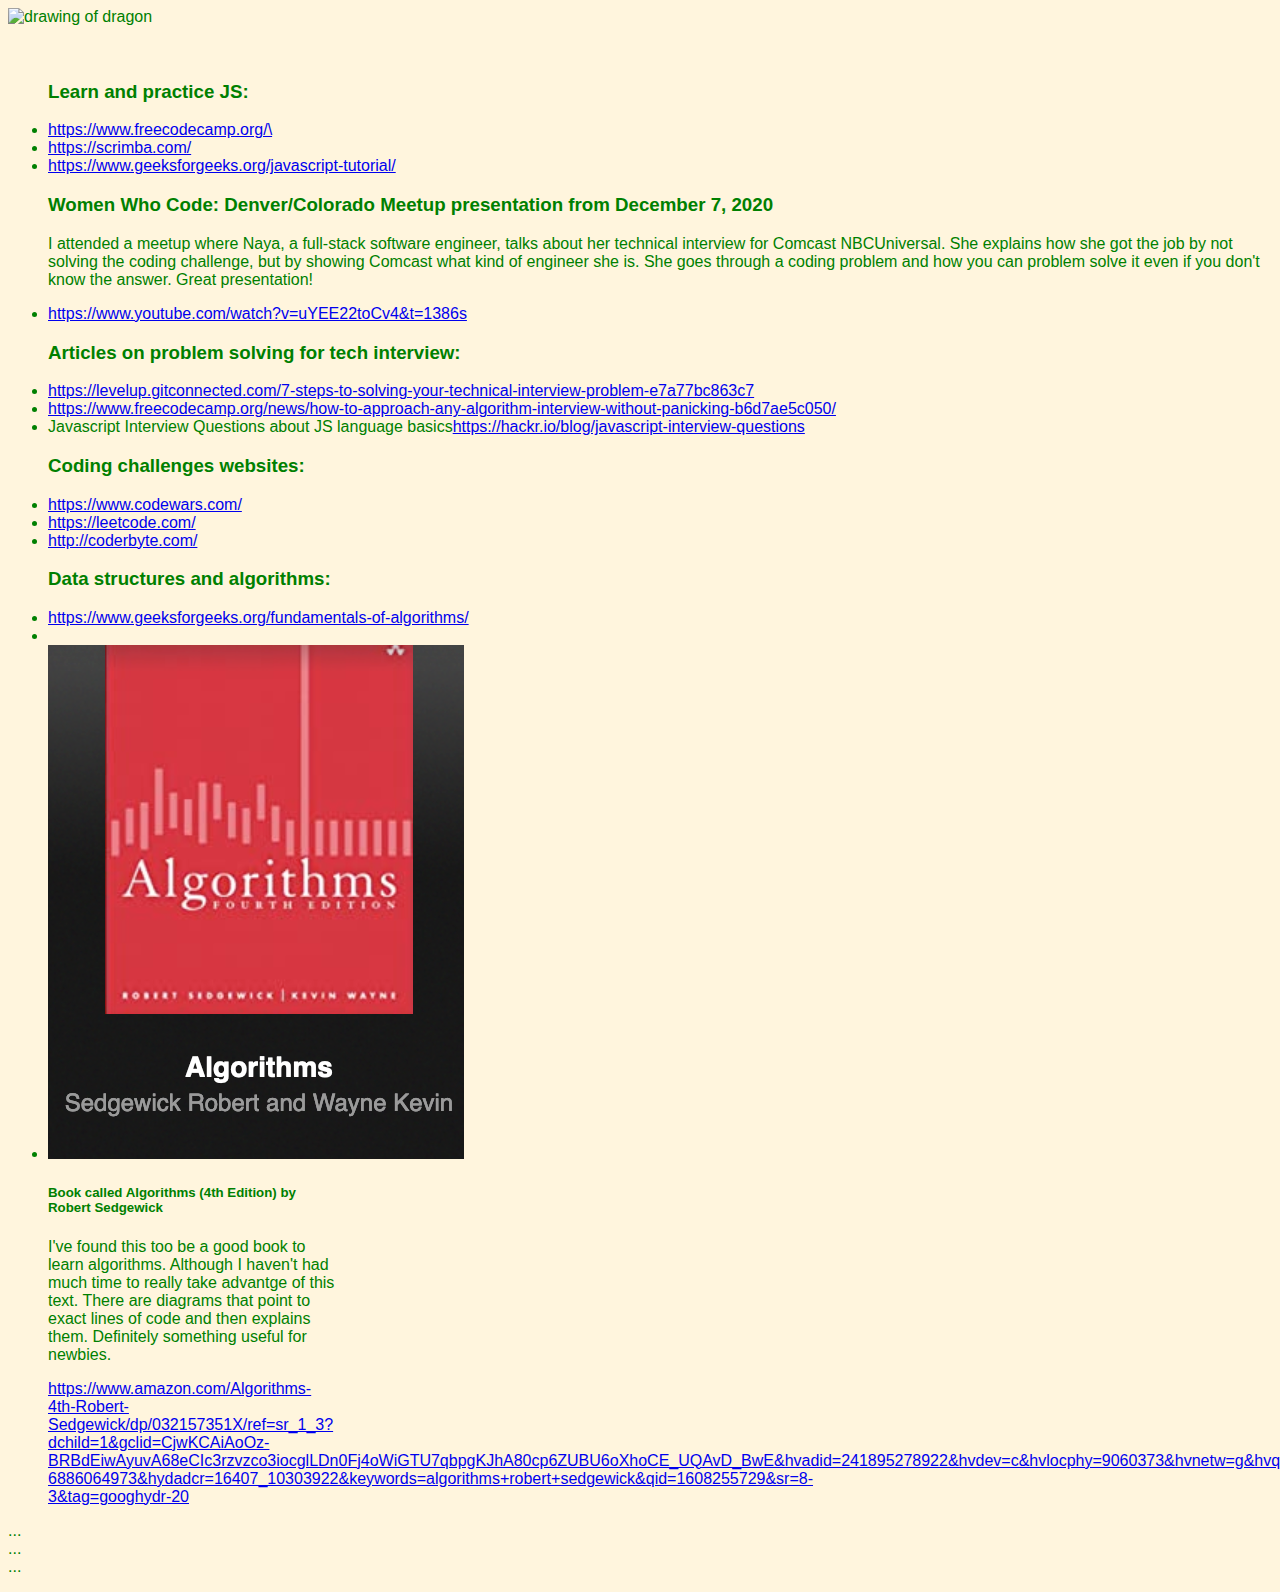
==== index.html @ c7095c9e "link text" ====
<!DOCTYPE html>

<html>

<head>
    <title>How to defeat a dragon - Links to Javascript resources for Technical Interviews</title>
    <meta charset="UTF-8">
    <meta name="description"
        content="Tackle the technical interview Meetup resource links to javascript sites and web development interview articles">
    <meta name="keywords" content="HTML, CSS, JavaScript, technical interview, interview, coding problems">
    <meta name="author" content="Kimi Rettig">
    <meta name="viewport" content="width=device-width, initial-scale=1.0">
    <link rel="stylesheet" href="https://tackle-the-teach-interview-meetup.github.io/js-practice-resources/styles.css">

    <link
        href="https://cdn.jsdelivr.net/npm/bootstrap@5.0.0-beta1/dist/css/bootstrap.min.css" rel="stylesheet"
        integrity="sha384-giJF6kkoqNQ00vy+HMDP7azOuL0xtbfIcaT9wjKHr8RbDVddVHyTfAAsrekwKmP1" crossorigin="anonymous">
</head>

<body style="background-color: rgb(255, 245, 221)">
  
    <div class="container">
        <img src-"dragon.png" alt="drawing of dragon"/>
            

                <div class="row">

                    <div class="col">
        
                    </div>
                    <div class="col-8 mt5">
                        <br></br><p></p>
                        <ul>
                            <h3>Learn and practice JS:</h3>
                            <li><a target="_blank" href="https://www.freecodecamp.org/">https://www.freecodecamp.org/\</a></li>
                            <li><a target="_blank" href="https://scrimba.com/">https://scrimba.com/</a> </li>
                            <li><a target="_blank" 
                                    href="https://www.geeksforgeeks.org/javascript-tutorial/">https://www.geeksforgeeks.org/javascript-tutorial/</a>
                            </li>
        
                        </ul>

                        <ul>
                            <h3>Women Who Code: Denver/Colorado Meetup presentation from December 7, 2020</h3>
                            <p>I attended a meetup where Naya, a full-stack software engineer, talks about her technical interview for Comcast NBCUniversal. She explains how she got the job by not solving the coding challenge, but by showing Comcast what kind of engineer she is. She goes through a coding problem and how you can problem solve it even if you don't know the answer. Great presentation! </p>
                            <li><a target="_blank" href="https://www.youtube.com/watch?v=uYEE22toCv4&t=1386s">https://www.youtube.com/watch?v=uYEE22toCv4&t=1386s</a></li>
                         
                        </ul>
        
                        <ul>
                            <h3>Articles on problem solving for tech interview:</h3>
                            <li><a target="_blank"  href="https://levelup.gitconnected.com/7-steps-to-solving-your-technical-interview-problem-e7a77bc863c7">https://levelup.gitconnected.com/7-steps-to-solving-your-technical-interview-problem-e7a77bc863c7 </a>
                            </li>
                            
                            <li><a target="_blank"  href="https://www.freecodecamp.org/news/how-to-approach-any-algorithm-interview-without-panicking-b6d7ae5c050/">https://www.freecodecamp.org/news/how-to-approach-any-algorithm-interview-without-panicking-b6d7ae5c050/</a></li>
                            <li>Javascript Interview Questions about JS language basics<a href="https://hackr.io/blog/javascript-interview-questions" target="_blank">https://hackr.io/blog/javascript-interview-questions</a></li>
                        </ul>
        
         
                        <ul>
                            <h3>Coding challenges websites:</h3>
                            <li><a target="_blank"  href="https://www.codewars.com/"> https://www.codewars.com/ </a></li>
                            <li><a target="_blank"  href="https://leetcode.com/">https://leetcode.com/ </a></li>
                            <li><a target="_blank"  href="http://coderbyte.com/">http://coderbyte.com/ </a></li>
                            
                        </ul>

                        <ul>
                            <h3>Data structures and algorithms:</h3>
                            <li><a target="_blank"  href="https://www.geeksforgeeks.org/fundamentals-of-algorithms/">https://www.geeksforgeeks.org/fundamentals-of-algorithms/  </a></li>
                            <li></li>
                            <li><div class="card" style="width: 18rem;">
                                <img class="card-img-top" src="book.png" alt="Card image cap">
                                <div class="card-body">
                                  <h5 class="card-title">Book called Algorithms (4th Edition) by Robert Sedgewick</h5>
                                  <p class="card-text">I've found this too be a good book to learn algorithms. Although I haven't had much time to really take advantge of this text. There are diagrams that point to exact lines of code and then explains them. Definitely something useful for newbies.</p>
                                  <a target="_blank" href="https://www.amazon.com/Algorithms-4th-Robert-Sedgewick/dp/032157351X/ref=sr_1_3?dchild=1&gclid=CjwKCAiAoOz-BRBdEiwAyuvA68eCIc3rzvzco3iocglLDn0Fj4oWiGTU7qbpgKJhA80cp6ZUBU6oXhoCE_UQAvD_BwE&hvadid=241895278922&hvdev=c&hvlocphy=9060373&hvnetw=g&hvqmt=e&hvrand=3375161175553410110&hvtargid=kwd-6886064973&hydadcr=16407_10303922&keywords=algorithms+robert+sedgewick&qid=1608255729&sr=8-3&tag=googhydr-20">https://www.amazon.com/Algorithms-4th-Robert-Sedgewick/dp/032157351X/ref=sr_1_3?dchild=1&gclid=CjwKCAiAoOz-BRBdEiwAyuvA68eCIc3rzvzco3iocglLDn0Fj4oWiGTU7qbpgKJhA80cp6ZUBU6oXhoCE_UQAvD_BwE&hvadid=241895278922&hvdev=c&hvlocphy=9060373&hvnetw=g&hvqmt=e&hvrand=3375161175553410110&hvtargid=kwd-6886064973&hydadcr=16407_10303922&keywords=algorithms+robert+sedgewick&qid=1608255729&sr=8-3&tag=googhydr-20</a>
                                </div>
                              </div></li>

                        </ul>
                    </div>
                    <div class="col">
        
                    </div>
                </div>



            </div>
            <div class="tab-pane fade" id="v-pills-profile" role="tabpanel" aria-labelledby="v-pills-profile-tab">...</div>
            <div class="tab-pane fade" id="v-pills-messages" role="tabpanel" aria-labelledby="v-pills-messages-tab">...</div>
            <div class="tab-pane fade" id="v-pills-settings" role="tabpanel" aria-labelledby="v-pills-settings-tab">...</div>
          </div>

      
    </div>


    <script src="https://cdn.jsdelivr.net/npm/bootstrap@5.0.0-beta1/dist/js/bootstrap.bundle.min.js"
        integrity="sha384-ygbV9kiqUc6oa4msXn9868pTtWMgiQaeYH7/t7LECLbyPA2x65Kgf80OJFdroafW"
        crossorigin="anonymous"></script>
</body>

</html>
<ul>
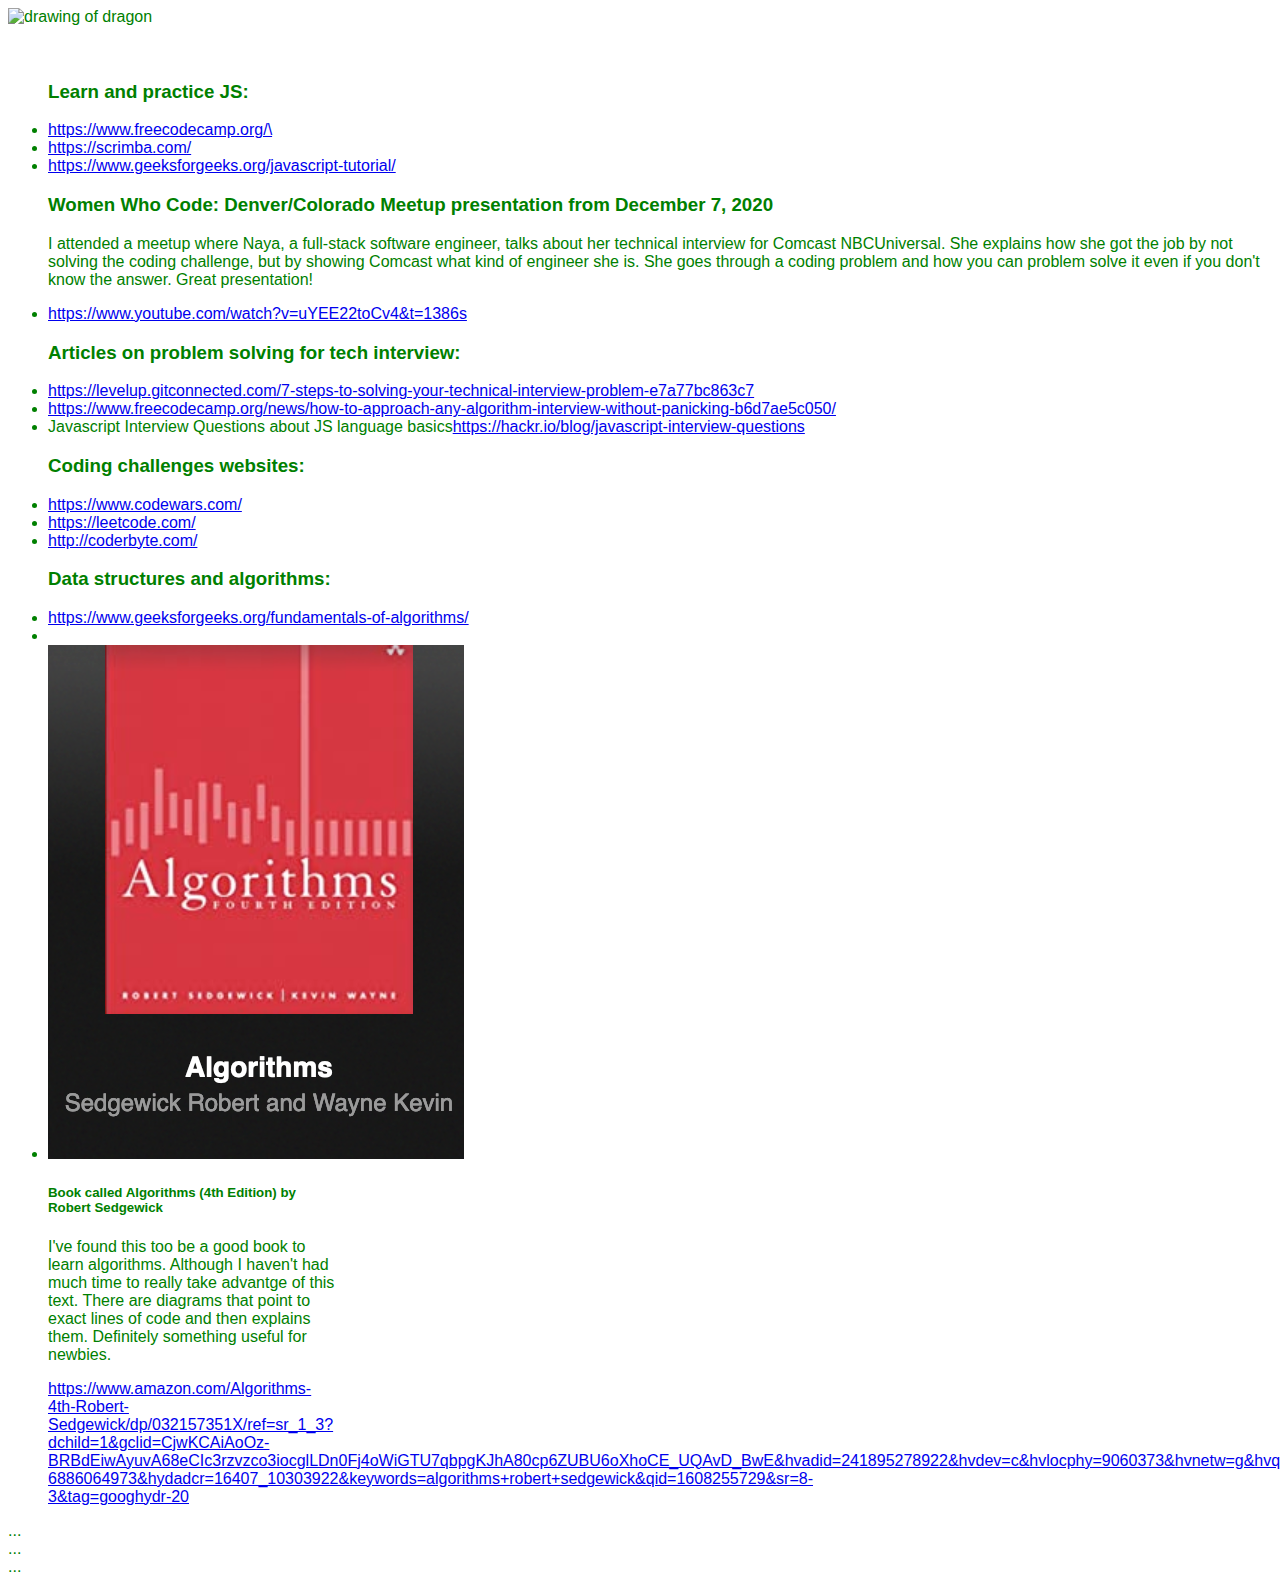
==== commit 86b5e16b: "style remove bg body" ====
--- a/index.html
+++ b/index.html
@@ -17,10 +17,10 @@
         integrity="sha384-giJF6kkoqNQ00vy+HMDP7azOuL0xtbfIcaT9wjKHr8RbDVddVHyTfAAsrekwKmP1" crossorigin="anonymous">
 </head>
 
-<body style="background-color: rgb(255, 245, 221)">
+<body>
   
     <div class="container">
-        <img src-"dragon.png" alt="drawing of dragon"/>
+        <img src-"/dragon.png" alt="drawing of dragon"/>
             
 
                 <div class="row">
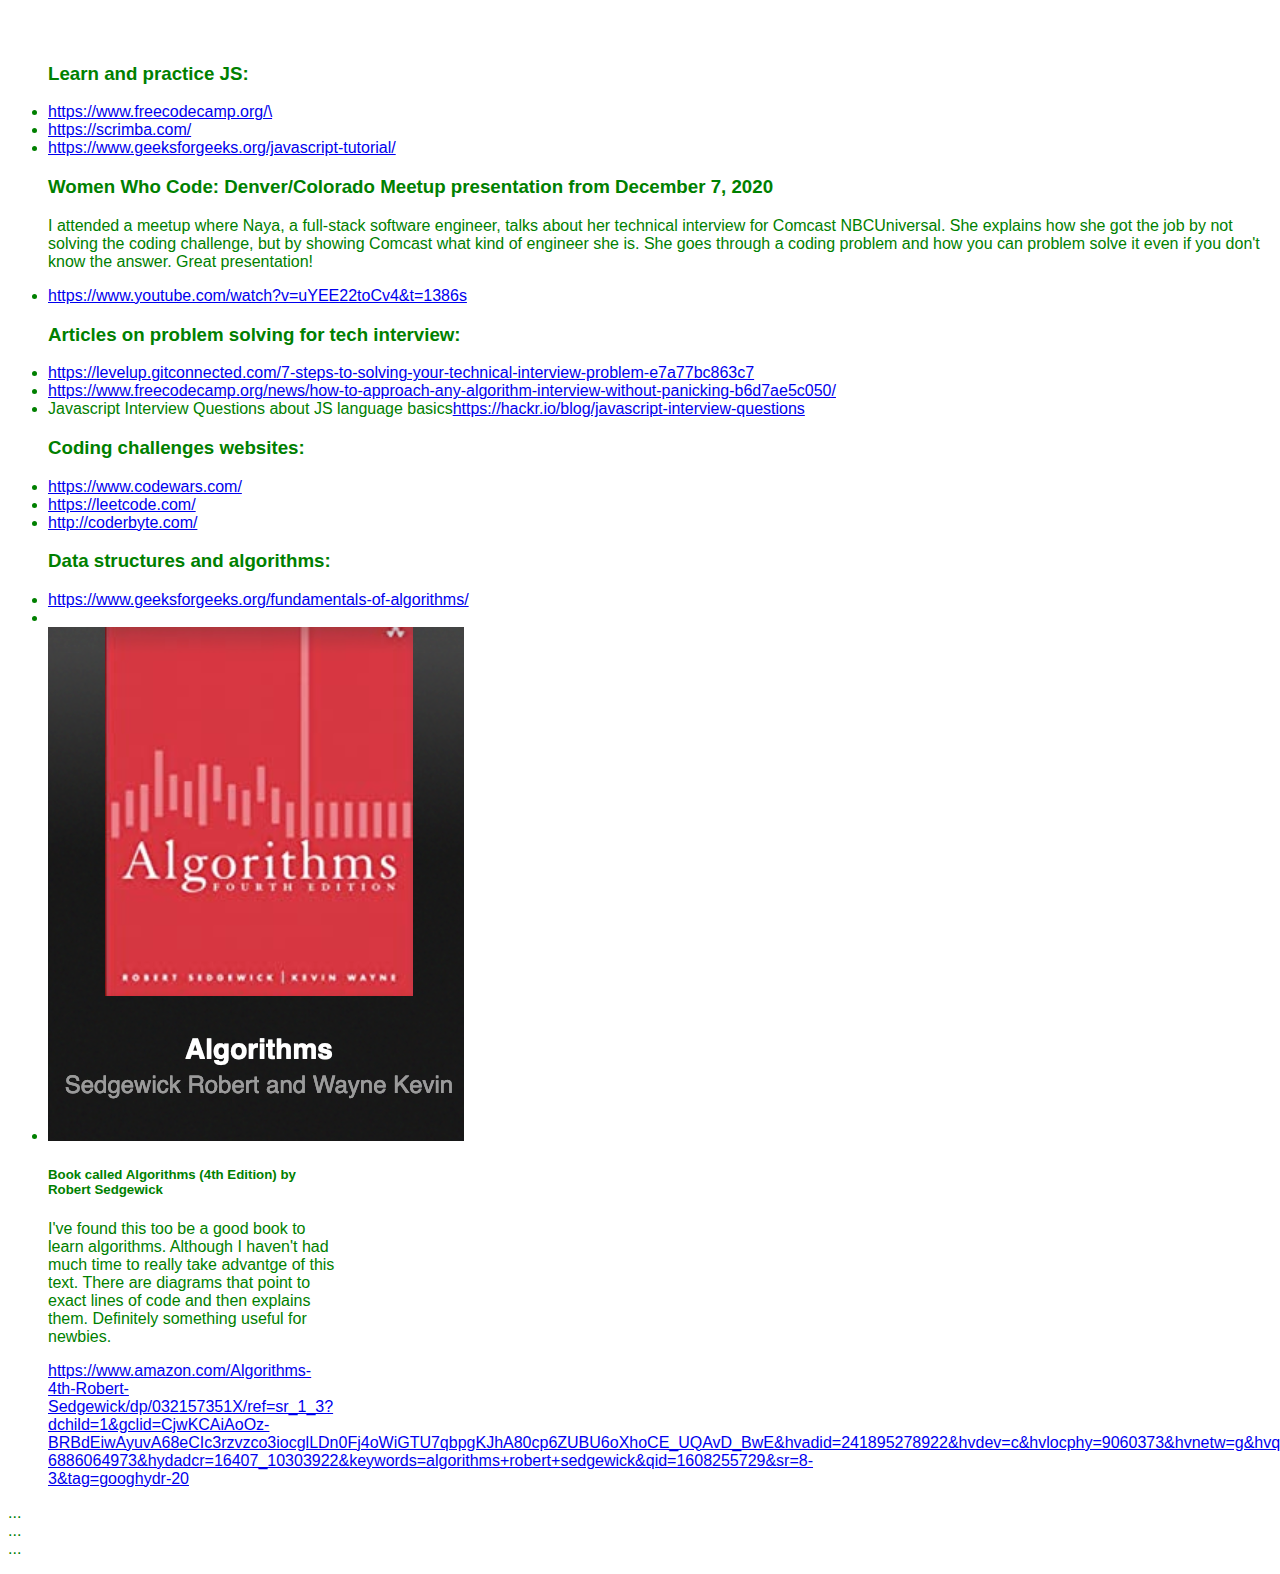
==== commit 0fd2f74b: "remove image" ====
--- a/index.html
+++ b/index.html
@@ -20,9 +20,7 @@
 <body>
   
     <div class="container">
-        <img src-"/dragon.png" alt="drawing of dragon"/>
-            
-
+    
                 <div class="row">
 
                     <div class="col">
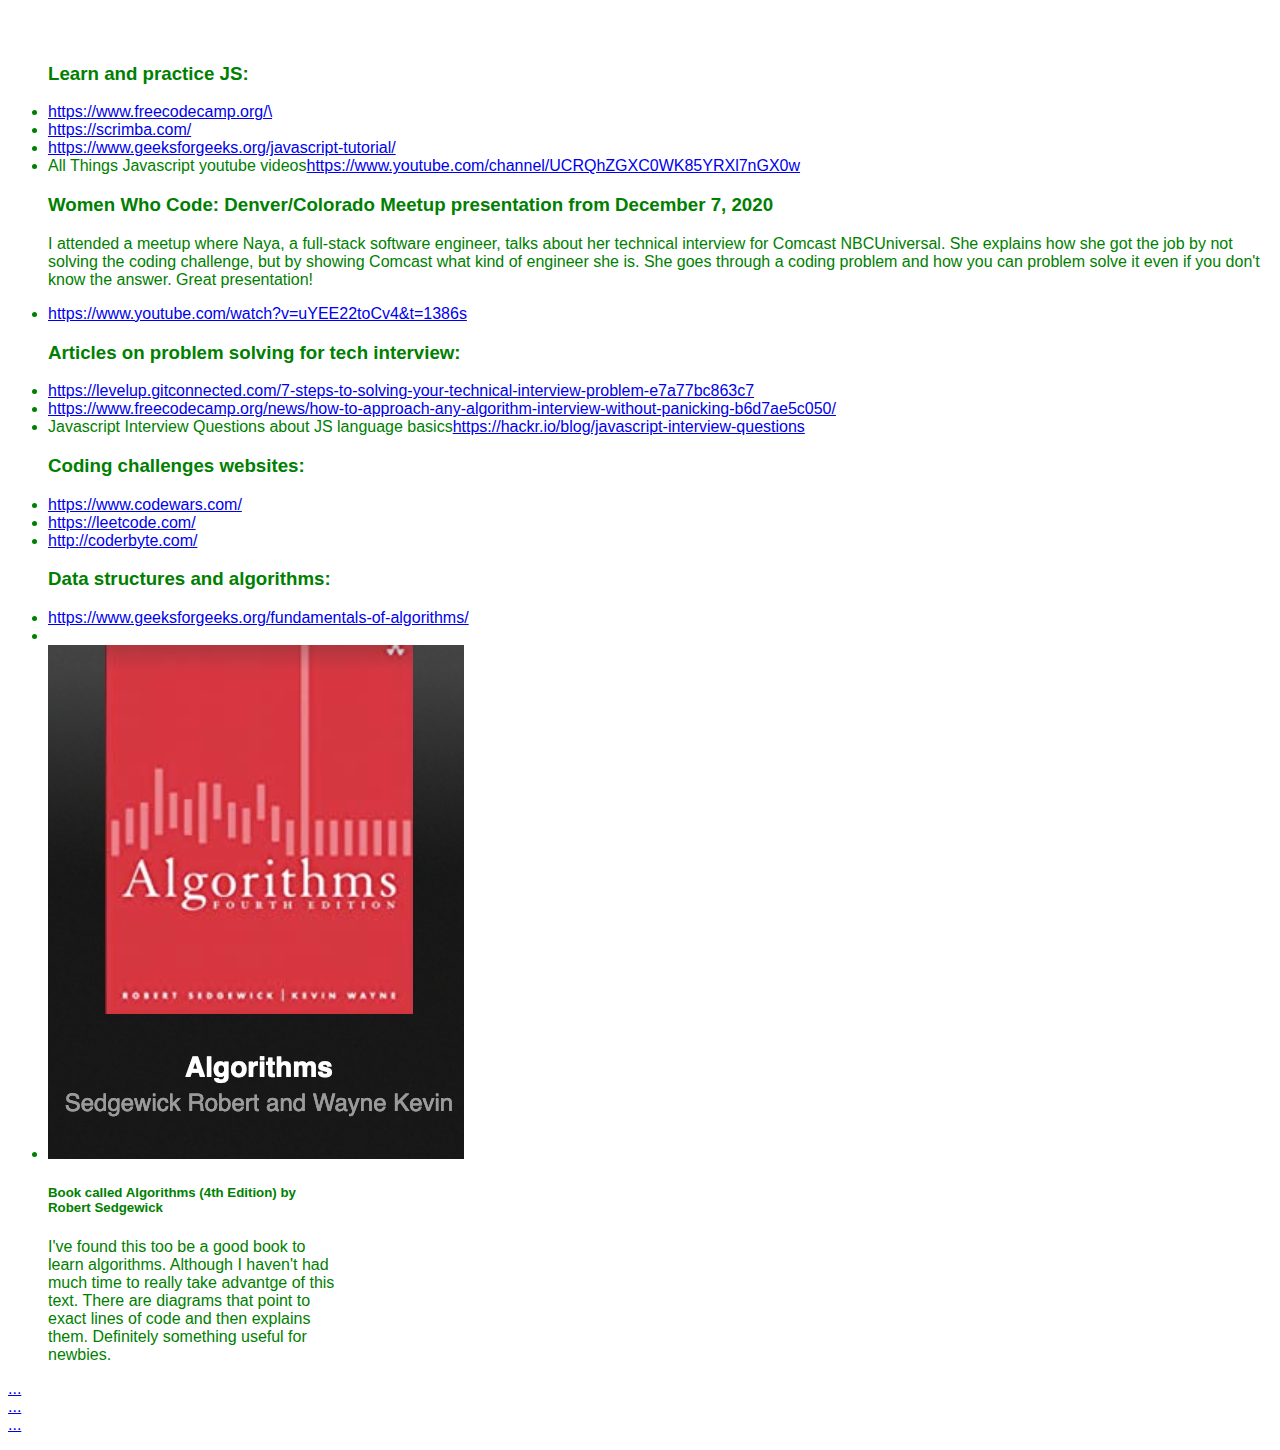
==== commit d350179f: "adding new resource you tube videos; editing shortening url" ====
--- a/index.html
+++ b/index.html
@@ -35,6 +35,7 @@
                             <li><a target="_blank" 
                                     href="https://www.geeksforgeeks.org/javascript-tutorial/">https://www.geeksforgeeks.org/javascript-tutorial/</a>
                             </li>
+                            <li>All Things Javascript youtube videos<a href="https://www.youtube.com/channel/UCRQhZGXC0WK85YRXl7nGX0w">https://www.youtube.com/channel/UCRQhZGXC0WK85YRXl7nGX0w</a></li>
         
                         </ul>
 
@@ -72,7 +73,7 @@
                                 <div class="card-body">
                                   <h5 class="card-title">Book called Algorithms (4th Edition) by Robert Sedgewick</h5>
                                   <p class="card-text">I've found this too be a good book to learn algorithms. Although I haven't had much time to really take advantge of this text. There are diagrams that point to exact lines of code and then explains them. Definitely something useful for newbies.</p>
-                                  <a target="_blank" href="https://www.amazon.com/Algorithms-4th-Robert-Sedgewick/dp/032157351X/ref=sr_1_3?dchild=1&gclid=CjwKCAiAoOz-BRBdEiwAyuvA68eCIc3rzvzco3iocglLDn0Fj4oWiGTU7qbpgKJhA80cp6ZUBU6oXhoCE_UQAvD_BwE&hvadid=241895278922&hvdev=c&hvlocphy=9060373&hvnetw=g&hvqmt=e&hvrand=3375161175553410110&hvtargid=kwd-6886064973&hydadcr=16407_10303922&keywords=algorithms+robert+sedgewick&qid=1608255729&sr=8-3&tag=googhydr-20">https://www.amazon.com/Algorithms-4th-Robert-Sedgewick/dp/032157351X/ref=sr_1_3?dchild=1&gclid=CjwKCAiAoOz-BRBdEiwAyuvA68eCIc3rzvzco3iocglLDn0Fj4oWiGTU7qbpgKJhA80cp6ZUBU6oXhoCE_UQAvD_BwE&hvadid=241895278922&hvdev=c&hvlocphy=9060373&hvnetw=g&hvqmt=e&hvrand=3375161175553410110&hvtargid=kwd-6886064973&hydadcr=16407_10303922&keywords=algorithms+robert+sedgewick&qid=1608255729&sr=8-3&tag=googhydr-20</a>
+                                  <a target="_blank" href="https://www.amazon.com/Algorithms-4th-Robert-Sedgewick/dp/032157351X</a>
                                 </div>
                               </div></li>
 
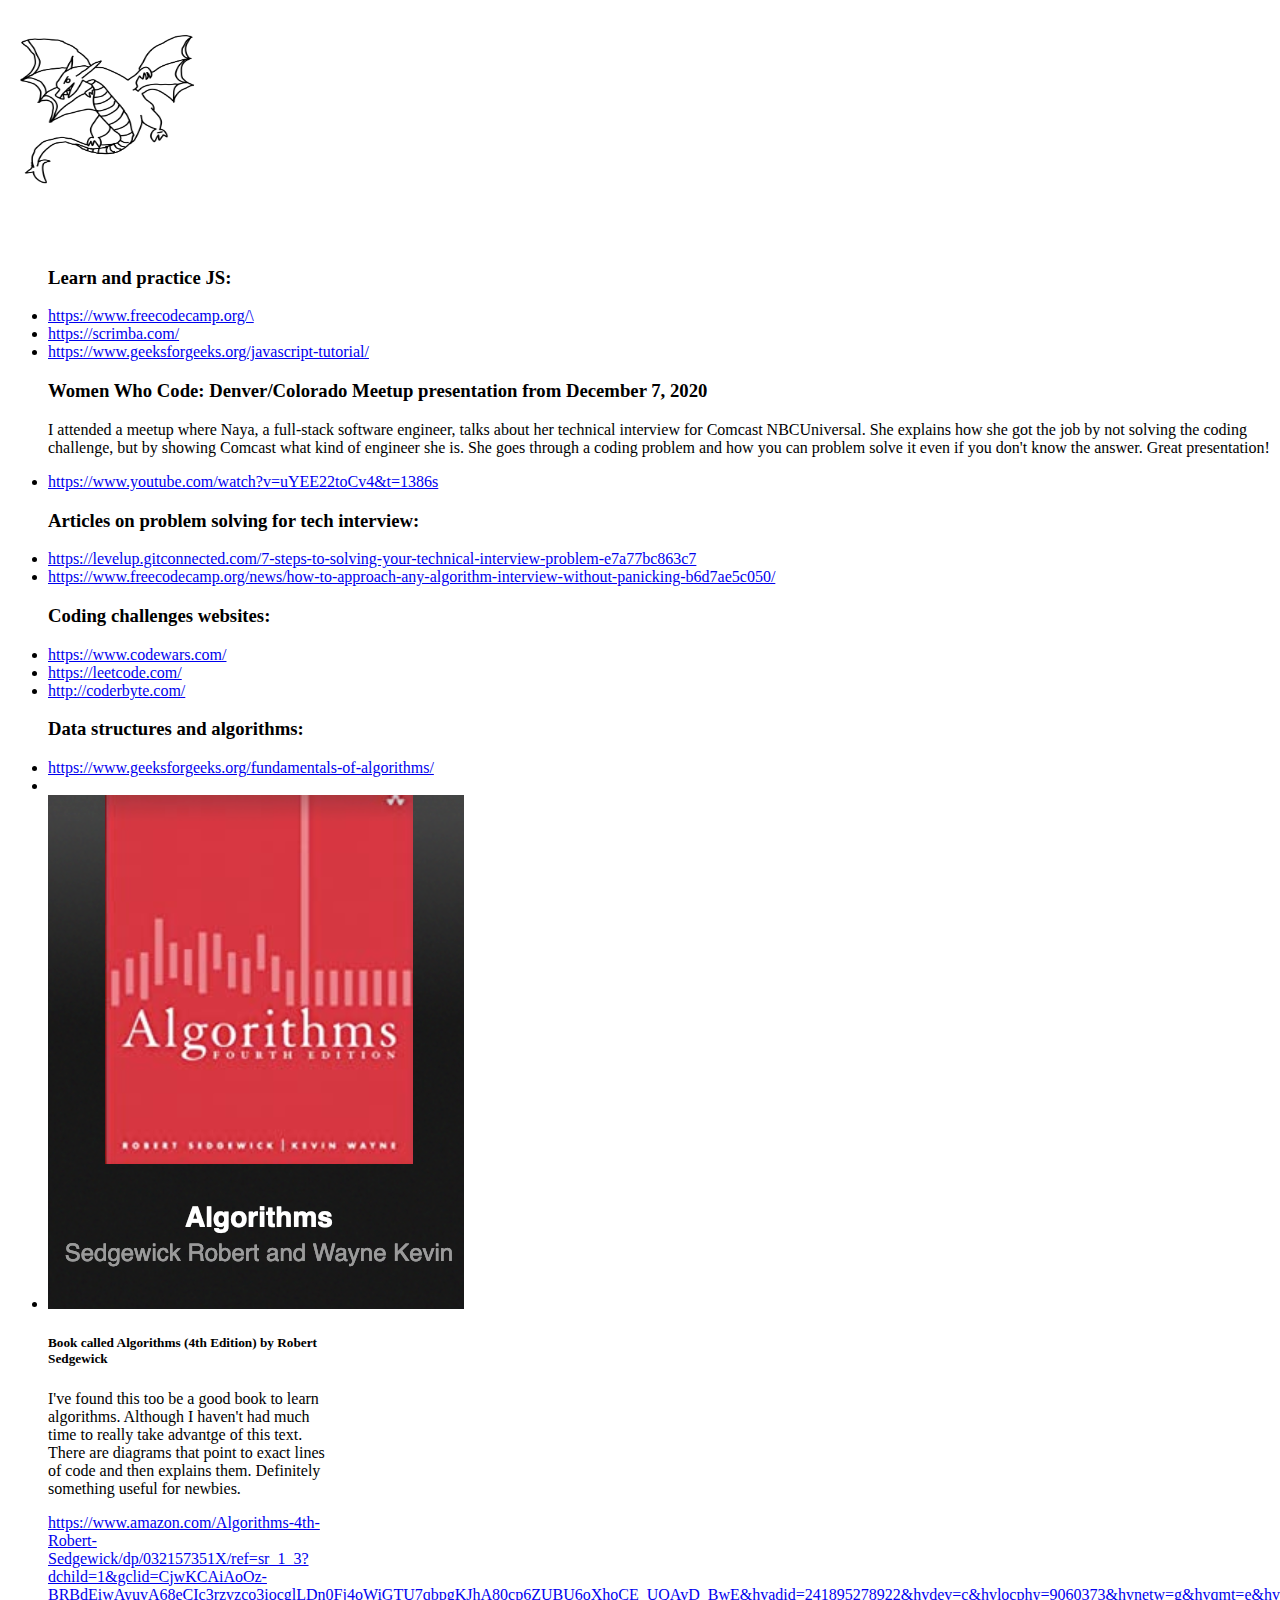
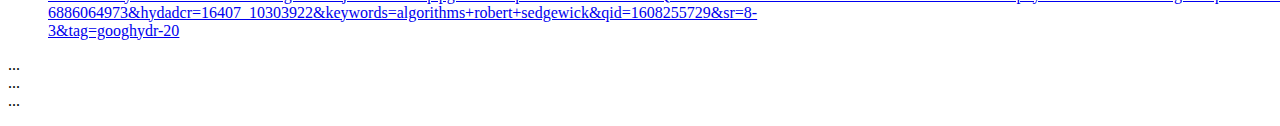
==== commit 64d0791a: "Update to style" ====
--- a/index.html
+++ b/index.html
@@ -10,89 +10,107 @@
     <meta name="keywords" content="HTML, CSS, JavaScript, technical interview, interview, coding problems">
     <meta name="author" content="Kimi Rettig">
     <meta name="viewport" content="width=device-width, initial-scale=1.0">
-    <link rel="stylesheet" href="https://tackle-the-teach-interview-meetup.github.io/js-practice-resources/styles.css">
+    <link href="/Users/kimicodes/Desktop/vschool meetup/js-practice-resources/styles.css" rel="stylesheet">
 
-    <link
-        href="https://cdn.jsdelivr.net/npm/bootstrap@5.0.0-beta1/dist/css/bootstrap.min.css" rel="stylesheet"
+    <link href="https://cdn.jsdelivr.net/npm/bootstrap@5.0.0-beta1/dist/css/bootstrap.min.css" rel="stylesheet"
         integrity="sha384-giJF6kkoqNQ00vy+HMDP7azOuL0xtbfIcaT9wjKHr8RbDVddVHyTfAAsrekwKmP1" crossorigin="anonymous">
 </head>
 
 <body>
-  
+
     <div class="container">
-    
-                <div class="row">
+        <img src="dragon.png" alt="drawing of dragon" style="width:200px; height:200px;text-align:center" />
 
-                    <div class="col">
-        
-                    </div>
-                    <div class="col-8 mt5">
-                        <br></br><p></p>
-                        <ul>
-                            <h3>Learn and practice JS:</h3>
-                            <li><a target="_blank" href="https://www.freecodecamp.org/">https://www.freecodecamp.org/\</a></li>
-                            <li><a target="_blank" href="https://scrimba.com/">https://scrimba.com/</a> </li>
-                            <li><a target="_blank" 
-                                    href="https://www.geeksforgeeks.org/javascript-tutorial/">https://www.geeksforgeeks.org/javascript-tutorial/</a>
-                            </li>
-                            <li>All Things Javascript youtube videos<a href="https://www.youtube.com/channel/UCRQhZGXC0WK85YRXl7nGX0w">https://www.youtube.com/channel/UCRQhZGXC0WK85YRXl7nGX0w</a></li>
-        
-                        </ul>
 
-                        <ul>
-                            <h3>Women Who Code: Denver/Colorado Meetup presentation from December 7, 2020</h3>
-                            <p>I attended a meetup where Naya, a full-stack software engineer, talks about her technical interview for Comcast NBCUniversal. She explains how she got the job by not solving the coding challenge, but by showing Comcast what kind of engineer she is. She goes through a coding problem and how you can problem solve it even if you don't know the answer. Great presentation! </p>
-                            <li><a target="_blank" href="https://www.youtube.com/watch?v=uYEE22toCv4&t=1386s">https://www.youtube.com/watch?v=uYEE22toCv4&t=1386s</a></li>
-                         
-                        </ul>
-        
-                        <ul>
-                            <h3>Articles on problem solving for tech interview:</h3>
-                            <li><a target="_blank"  href="https://levelup.gitconnected.com/7-steps-to-solving-your-technical-interview-problem-e7a77bc863c7">https://levelup.gitconnected.com/7-steps-to-solving-your-technical-interview-problem-e7a77bc863c7 </a>
-                            </li>
-                            
-                            <li><a target="_blank"  href="https://www.freecodecamp.org/news/how-to-approach-any-algorithm-interview-without-panicking-b6d7ae5c050/">https://www.freecodecamp.org/news/how-to-approach-any-algorithm-interview-without-panicking-b6d7ae5c050/</a></li>
-                            <li>Javascript Interview Questions about JS language basics<a href="https://hackr.io/blog/javascript-interview-questions" target="_blank">https://hackr.io/blog/javascript-interview-questions</a></li>
-                        </ul>
-        
-         
-                        <ul>
-                            <h3>Coding challenges websites:</h3>
-                            <li><a target="_blank"  href="https://www.codewars.com/"> https://www.codewars.com/ </a></li>
-                            <li><a target="_blank"  href="https://leetcode.com/">https://leetcode.com/ </a></li>
-                            <li><a target="_blank"  href="http://coderbyte.com/">http://coderbyte.com/ </a></li>
-                            
-                        </ul>
+        <div class="row">
 
-                        <ul>
-                            <h3>Data structures and algorithms:</h3>
-                            <li><a target="_blank"  href="https://www.geeksforgeeks.org/fundamentals-of-algorithms/">https://www.geeksforgeeks.org/fundamentals-of-algorithms/  </a></li>
-                            <li></li>
-                            <li><div class="card" style="width: 18rem;">
-                                <img class="card-img-top" src="book.png" alt="Card image cap">
-                                <div class="card-body">
-                                  <h5 class="card-title">Book called Algorithms (4th Edition) by Robert Sedgewick</h5>
-                                  <p class="card-text">I've found this too be a good book to learn algorithms. Although I haven't had much time to really take advantge of this text. There are diagrams that point to exact lines of code and then explains them. Definitely something useful for newbies.</p>
-                                  <a target="_blank" href="https://www.amazon.com/Algorithms-4th-Robert-Sedgewick/dp/032157351X</a>
-                                </div>
-                              </div></li>
+            <div class="col-2">
 
-                        </ul>
-                    </div>
-                    <div class="col">
-        
-                    </div>
-                </div>
+            </div>
+            <div class="col-8 mt5">
+                <br></br>
+                <p></p>
+                <ul>
+                    <h3>Learn and practice JS:</h3>
+                    <li><a target="_blank" href="https://www.freecodecamp.org/">https://www.freecodecamp.org/\</a></li>
+                    <li><a target="_blank" href="https://scrimba.com/">https://scrimba.com/</a> </li>
+                    <li><a target="_blank"
+                            href="https://www.geeksforgeeks.org/javascript-tutorial/">https://www.geeksforgeeks.org/javascript-tutorial/</a>
+                    </li>
+
+                </ul>
+
+                <ul>
+                    <h3>Women Who Code: Denver/Colorado Meetup presentation from December 7, 2020</h3>
+                    <p>I attended a meetup where Naya, a full-stack software engineer, talks about her technical
+                        interview for Comcast NBCUniversal. She explains how she got the job by not solving the coding
+                        challenge, but by showing Comcast what kind of engineer she is. She goes through a coding
+                        problem and how you can problem solve it even if you don't know the answer. Great presentation!
+                    </p>
+                    <li><a target="_blank"
+                            href="https://www.youtube.com/watch?v=uYEE22toCv4&t=1386s">https://www.youtube.com/watch?v=uYEE22toCv4&t=1386s</a>
+                    </li>
+
+                </ul>
+
+                <ul>
+                    <h3>Articles on problem solving for tech interview:</h3>
+                    <li><a target="_blank"
+                            href="https://levelup.gitconnected.com/7-steps-to-solving-your-technical-interview-problem-e7a77bc863c7">https://levelup.gitconnected.com/7-steps-to-solving-your-technical-interview-problem-e7a77bc863c7
+                        </a>
+                    </li>
+
+                    <li><a target="_blank"
+                            href="https://www.freecodecamp.org/news/how-to-approach-any-algorithm-interview-without-panicking-b6d7ae5c050/">https://www.freecodecamp.org/news/how-to-approach-any-algorithm-interview-without-panicking-b6d7ae5c050/</a>
+                    </li>
+                </ul>
+
+
+                <ul>
+                    <h3>Coding challenges websites:</h3>
+                    <li><a target="_blank" href="https://www.codewars.com/"> https://www.codewars.com/ </a></li>
+                    <li><a target="_blank" href="https://leetcode.com/">https://leetcode.com/ </a></li>
+                    <li><a target="_blank" href="http://coderbyte.com/">http://coderbyte.com/ </a></li>
+
+                </ul>
+
+                <ul>
+                    <h3>Data structures and algorithms:</h3>
+                    <li><a target="_blank"
+                            href="https://www.geeksforgeeks.org/fundamentals-of-algorithms/">https://www.geeksforgeeks.org/fundamentals-of-algorithms/
+                        </a></li>
+                    <li></li>
+                    <li>
+                        <div class="card" style="width: 18rem;">
+                            <img class="card-img-top" src="book.png" alt="Card image cap">
+                            <div class="card-body">
+                                <h5 class="card-title">Book called Algorithms (4th Edition) by Robert Sedgewick</h5>
+                                <p class="card-text">I've found this too be a good book to learn algorithms. Although I
+                                    haven't had much time to really take advantge of this text. There are diagrams that
+                                    point to exact lines of code and then explains them. Definitely something useful for
+                                    newbies.</p>
+                                <a target="_blank"
+                                    href="https://www.amazon.com/Algorithms-4th-Robert-Sedgewick/dp/032157351X/ref=sr_1_3?dchild=1&gclid=CjwKCAiAoOz-BRBdEiwAyuvA68eCIc3rzvzco3iocglLDn0Fj4oWiGTU7qbpgKJhA80cp6ZUBU6oXhoCE_UQAvD_BwE&hvadid=241895278922&hvdev=c&hvlocphy=9060373&hvnetw=g&hvqmt=e&hvrand=3375161175553410110&hvtargid=kwd-6886064973&hydadcr=16407_10303922&keywords=algorithms+robert+sedgewick&qid=1608255729&sr=8-3&tag=googhydr-20">https://www.amazon.com/Algorithms-4th-Robert-Sedgewick/dp/032157351X/ref=sr_1_3?dchild=1&gclid=CjwKCAiAoOz-BRBdEiwAyuvA68eCIc3rzvzco3iocglLDn0Fj4oWiGTU7qbpgKJhA80cp6ZUBU6oXhoCE_UQAvD_BwE&hvadid=241895278922&hvdev=c&hvlocphy=9060373&hvnetw=g&hvqmt=e&hvrand=3375161175553410110&hvtargid=kwd-6886064973&hydadcr=16407_10303922&keywords=algorithms+robert+sedgewick&qid=1608255729&sr=8-3&tag=googhydr-20</a>
+                            </div>
+                        </div>
+                    </li>
+
+                </ul>
+            </div>
+            <div class="col">
+
+            </div>
+        </div>
 
 
 
-            </div>
-            <div class="tab-pane fade" id="v-pills-profile" role="tabpanel" aria-labelledby="v-pills-profile-tab">...</div>
-            <div class="tab-pane fade" id="v-pills-messages" role="tabpanel" aria-labelledby="v-pills-messages-tab">...</div>
-            <div class="tab-pane fade" id="v-pills-settings" role="tabpanel" aria-labelledby="v-pills-settings-tab">...</div>
-          </div>
+    </div>
+    <div class="tab-pane fade" id="v-pills-profile" role="tabpanel" aria-labelledby="v-pills-profile-tab">...</div>
+    <div class="tab-pane fade" id="v-pills-messages" role="tabpanel" aria-labelledby="v-pills-messages-tab">...</div>
+    <div class="tab-pane fade" id="v-pills-settings" role="tabpanel" aria-labelledby="v-pills-settings-tab">...</div>
+    </div>
 
-      
+
     </div>
 
 
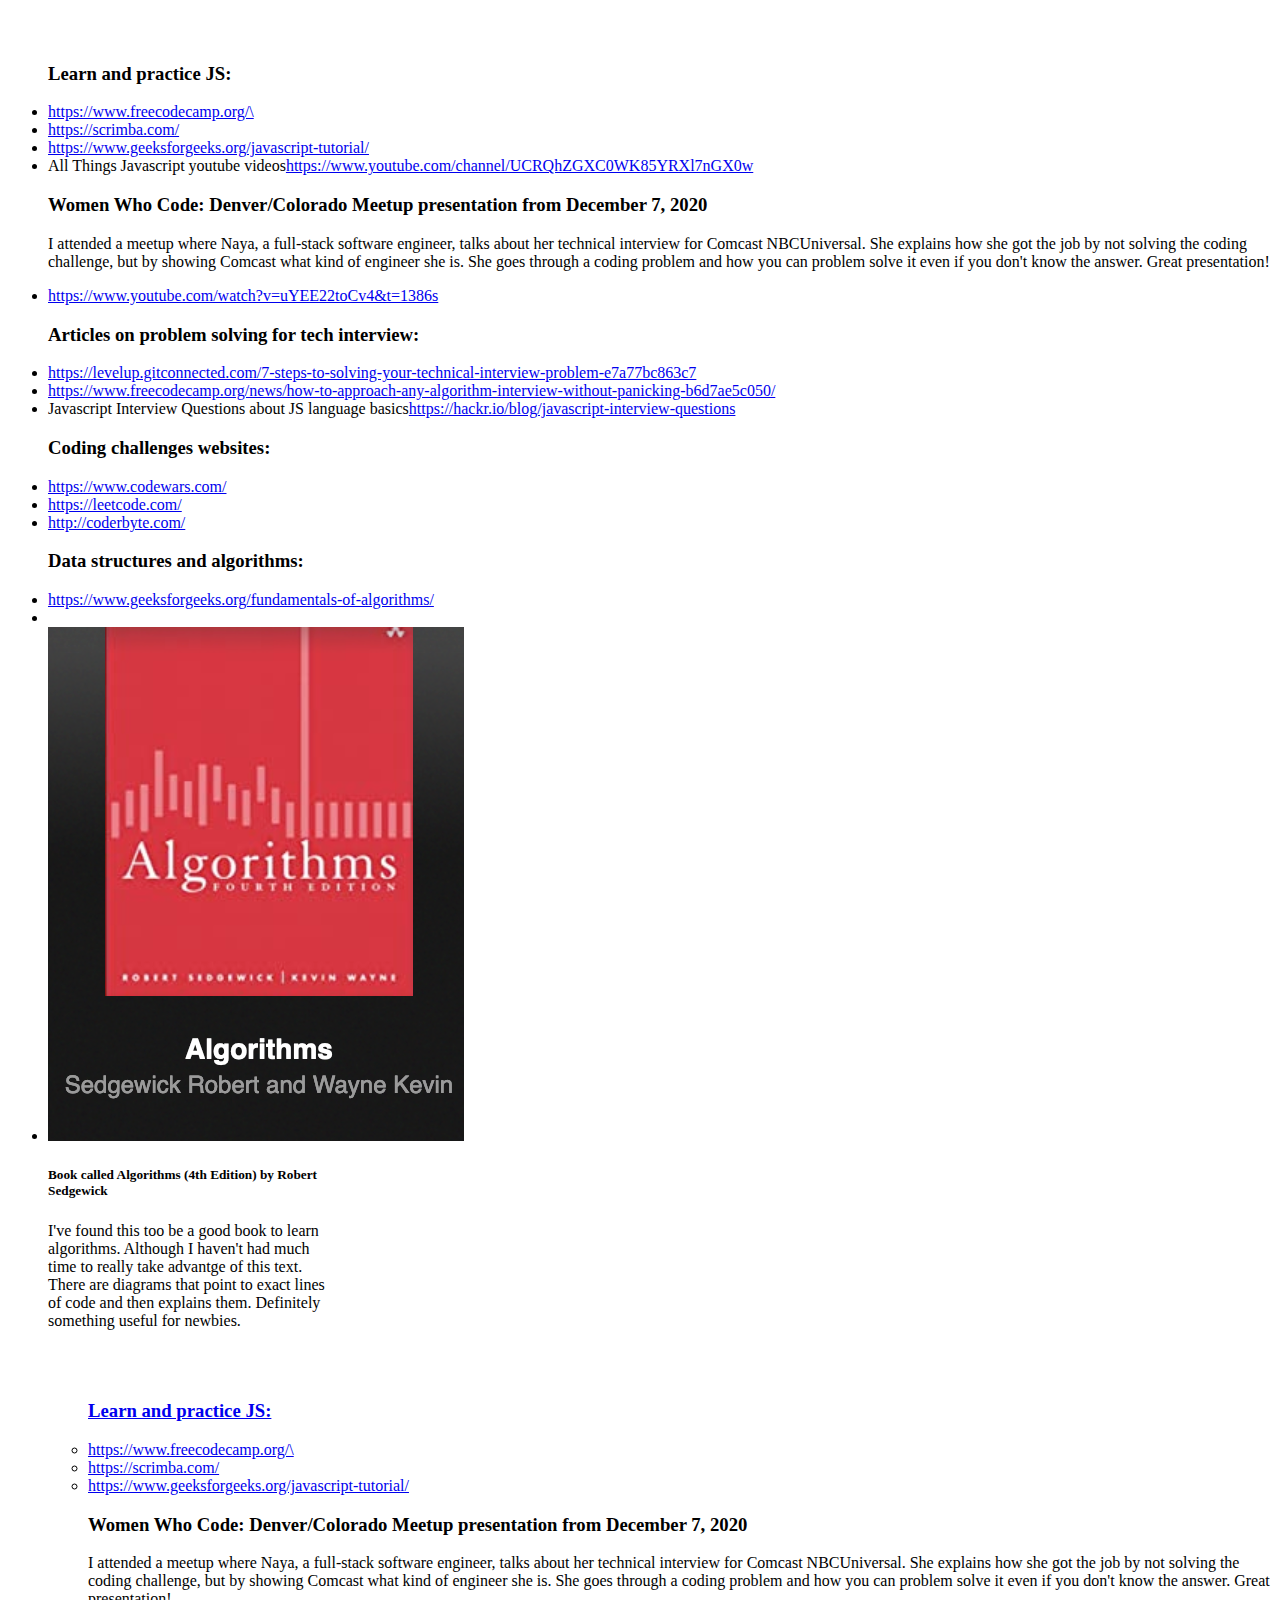
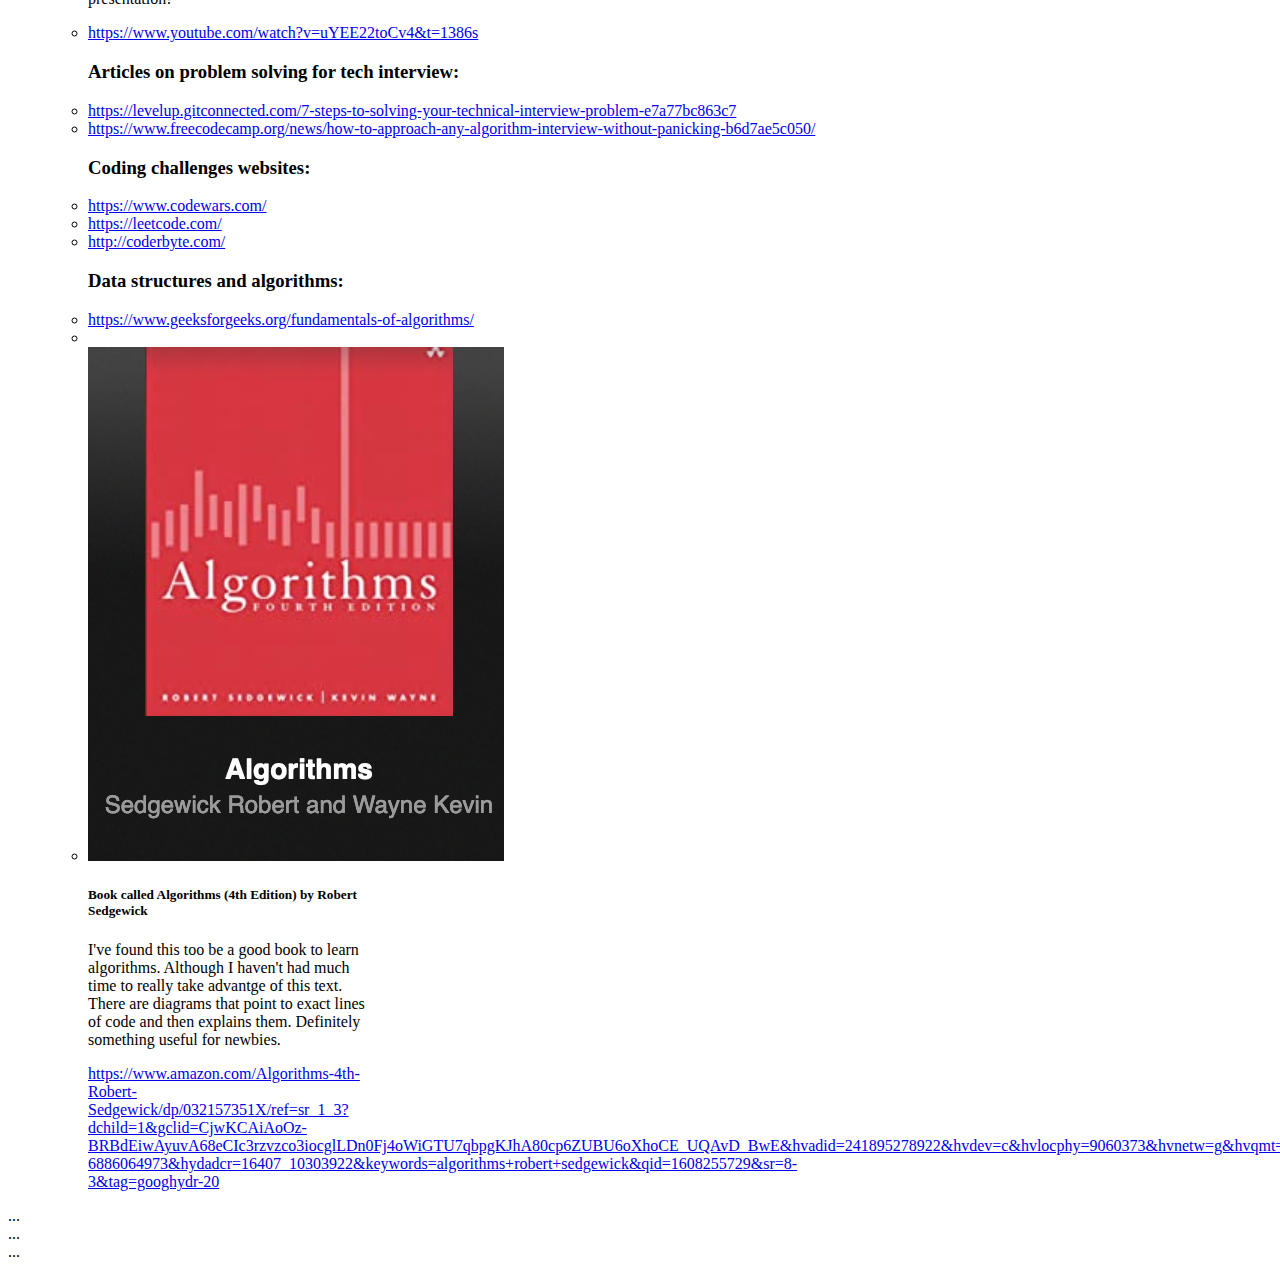
==== commit 1e864085: "Merge branch 'master' of https://github.com/Tackle-the-Teach-Interview-meetup/js-practice-resources" ====
--- a/index.html
+++ b/index.html
@@ -19,8 +19,6 @@
 <body>
 
     <div class="container">
-        <img src="dragon.png" alt="drawing of dragon" style="width:200px; height:200px;text-align:center" />
-
 
         <div class="row">
 
@@ -36,6 +34,9 @@
                     <li><a target="_blank" href="https://scrimba.com/">https://scrimba.com/</a> </li>
                     <li><a target="_blank"
                             href="https://www.geeksforgeeks.org/javascript-tutorial/">https://www.geeksforgeeks.org/javascript-tutorial/</a>
+                    </li>
+                    <li>All Things Javascript youtube videos<a
+                            href="https://www.youtube.com/channel/UCRQhZGXC0WK85YRXl7nGX0w">https://www.youtube.com/channel/UCRQhZGXC0WK85YRXl7nGX0w</a>
                     </li>
 
                 </ul>
@@ -63,6 +64,9 @@
                     <li><a target="_blank"
                             href="https://www.freecodecamp.org/news/how-to-approach-any-algorithm-interview-without-panicking-b6d7ae5c050/">https://www.freecodecamp.org/news/how-to-approach-any-algorithm-interview-without-panicking-b6d7ae5c050/</a>
                     </li>
+                    <li>Javascript Interview Questions about JS language basics<a
+                            href="https://hackr.io/blog/javascript-interview-questions"
+                            target="_blank">https://hackr.io/blog/javascript-interview-questions</a></li>
                 </ul>
 
 
@@ -89,25 +93,113 @@
                                     haven't had much time to really take advantge of this text. There are diagrams that
                                     point to exact lines of code and then explains them. Definitely something useful for
                                     newbies.</p>
-                                <a target="_blank"
-                                    href="https://www.amazon.com/Algorithms-4th-Robert-Sedgewick/dp/032157351X/ref=sr_1_3?dchild=1&gclid=CjwKCAiAoOz-BRBdEiwAyuvA68eCIc3rzvzco3iocglLDn0Fj4oWiGTU7qbpgKJhA80cp6ZUBU6oXhoCE_UQAvD_BwE&hvadid=241895278922&hvdev=c&hvlocphy=9060373&hvnetw=g&hvqmt=e&hvrand=3375161175553410110&hvtargid=kwd-6886064973&hydadcr=16407_10303922&keywords=algorithms+robert+sedgewick&qid=1608255729&sr=8-3&tag=googhydr-20">https://www.amazon.com/Algorithms-4th-Robert-Sedgewick/dp/032157351X/ref=sr_1_3?dchild=1&gclid=CjwKCAiAoOz-BRBdEiwAyuvA68eCIc3rzvzco3iocglLDn0Fj4oWiGTU7qbpgKJhA80cp6ZUBU6oXhoCE_UQAvD_BwE&hvadid=241895278922&hvdev=c&hvlocphy=9060373&hvnetw=g&hvqmt=e&hvrand=3375161175553410110&hvtargid=kwd-6886064973&hydadcr=16407_10303922&keywords=algorithms+robert+sedgewick&qid=1608255729&sr=8-3&tag=googhydr-20</a>
+                                <a target="_blank" href="https://www.amazon.com/Algorithms-4th-Robert-Sedgewick/dp/032157351X</a>
+                                </div>
+                              </div></li>
+
+                        </ul>
+                    </div>
+                    <div class=" col">
+
                             </div>
                         </div>
-                    </li>
-
-                </ul>
+
+                        <div class="col-2">
+
+                        </div>
+                        <div class="col-8 mt5">
+                            <br></br>
+                            <p></p>
+                            <ul>
+                                <h3>Learn and practice JS:</h3>
+                                <li><a target="_blank"
+                                        href="https://www.freecodecamp.org/">https://www.freecodecamp.org/\</a></li>
+                                <li><a target="_blank" href="https://scrimba.com/">https://scrimba.com/</a> </li>
+                                <li><a target="_blank"
+                                        href="https://www.geeksforgeeks.org/javascript-tutorial/">https://www.geeksforgeeks.org/javascript-tutorial/</a>
+                                </li>
+
+                            </ul>
+
+                            <ul>
+                                <h3>Women Who Code: Denver/Colorado Meetup presentation from December 7, 2020</h3>
+                                <p>I attended a meetup where Naya, a full-stack software engineer, talks about her
+                                    technical
+                                    interview for Comcast NBCUniversal. She explains how she got the job by not solving
+                                    the coding
+                                    challenge, but by showing Comcast what kind of engineer she is. She goes through a
+                                    coding
+                                    problem and how you can problem solve it even if you don't know the answer. Great
+                                    presentation!
+                                </p>
+                                <li><a target="_blank"
+                                        href="https://www.youtube.com/watch?v=uYEE22toCv4&t=1386s">https://www.youtube.com/watch?v=uYEE22toCv4&t=1386s</a>
+                                </li>
+
+                            </ul>
+
+                            <ul>
+                                <h3>Articles on problem solving for tech interview:</h3>
+                                <li><a target="_blank"
+                                        href="https://levelup.gitconnected.com/7-steps-to-solving-your-technical-interview-problem-e7a77bc863c7">https://levelup.gitconnected.com/7-steps-to-solving-your-technical-interview-problem-e7a77bc863c7
+                                    </a>
+                                </li>
+
+                                <li><a target="_blank"
+                                        href="https://www.freecodecamp.org/news/how-to-approach-any-algorithm-interview-without-panicking-b6d7ae5c050/">https://www.freecodecamp.org/news/how-to-approach-any-algorithm-interview-without-panicking-b6d7ae5c050/</a>
+                                </li>
+                            </ul>
+
+
+                            <ul>
+                                <h3>Coding challenges websites:</h3>
+                                <li><a target="_blank" href="https://www.codewars.com/"> https://www.codewars.com/ </a>
+                                </li>
+                                <li><a target="_blank" href="https://leetcode.com/">https://leetcode.com/ </a></li>
+                                <li><a target="_blank" href="http://coderbyte.com/">http://coderbyte.com/ </a></li>
+
+                            </ul>
+
+                            <ul>
+                                <h3>Data structures and algorithms:</h3>
+                                <li><a target="_blank"
+                                        href="https://www.geeksforgeeks.org/fundamentals-of-algorithms/">https://www.geeksforgeeks.org/fundamentals-of-algorithms/
+                                    </a></li>
+                                <li></li>
+                                <li>
+                                    <div class="card" style="width: 18rem;">
+                                        <img class="card-img-top" src="book.png" alt="Card image cap">
+                                        <div class="card-body">
+                                            <h5 class="card-title">Book called Algorithms (4th Edition) by Robert
+                                                Sedgewick</h5>
+                                            <p class="card-text">I've found this too be a good book to learn algorithms.
+                                                Although I
+                                                haven't had much time to really take advantge of this text. There are
+                                                diagrams that
+                                                point to exact lines of code and then explains them. Definitely
+                                                something useful for
+                                                newbies.</p>
+                                            <a target="_blank"
+                                                href="https://www.amazon.com/Algorithms-4th-Robert-Sedgewick/dp/032157351X/ref=sr_1_3?dchild=1&gclid=CjwKCAiAoOz-BRBdEiwAyuvA68eCIc3rzvzco3iocglLDn0Fj4oWiGTU7qbpgKJhA80cp6ZUBU6oXhoCE_UQAvD_BwE&hvadid=241895278922&hvdev=c&hvlocphy=9060373&hvnetw=g&hvqmt=e&hvrand=3375161175553410110&hvtargid=kwd-6886064973&hydadcr=16407_10303922&keywords=algorithms+robert+sedgewick&qid=1608255729&sr=8-3&tag=googhydr-20">https://www.amazon.com/Algorithms-4th-Robert-Sedgewick/dp/032157351X/ref=sr_1_3?dchild=1&gclid=CjwKCAiAoOz-BRBdEiwAyuvA68eCIc3rzvzco3iocglLDn0Fj4oWiGTU7qbpgKJhA80cp6ZUBU6oXhoCE_UQAvD_BwE&hvadid=241895278922&hvdev=c&hvlocphy=9060373&hvnetw=g&hvqmt=e&hvrand=3375161175553410110&hvtargid=kwd-6886064973&hydadcr=16407_10303922&keywords=algorithms+robert+sedgewick&qid=1608255729&sr=8-3&tag=googhydr-20</a>
+                                        </div>
+                                    </div>
+                                </li>
+
+                            </ul>
+                        </div>
+                        <div class="col">
+
+                        </div>
             </div>
-            <div class="col">
-
-            </div>
+
+
+
         </div>
-
-
-
-    </div>
-    <div class="tab-pane fade" id="v-pills-profile" role="tabpanel" aria-labelledby="v-pills-profile-tab">...</div>
-    <div class="tab-pane fade" id="v-pills-messages" role="tabpanel" aria-labelledby="v-pills-messages-tab">...</div>
-    <div class="tab-pane fade" id="v-pills-settings" role="tabpanel" aria-labelledby="v-pills-settings-tab">...</div>
+        <div class="tab-pane fade" id="v-pills-profile" role="tabpanel" aria-labelledby="v-pills-profile-tab">...</div>
+        <div class="tab-pane fade" id="v-pills-messages" role="tabpanel" aria-labelledby="v-pills-messages-tab">...
+        </div>
+        <div class="tab-pane fade" id="v-pills-settings" role="tabpanel" aria-labelledby="v-pills-settings-tab">...
+        </div>
     </div>
 
 
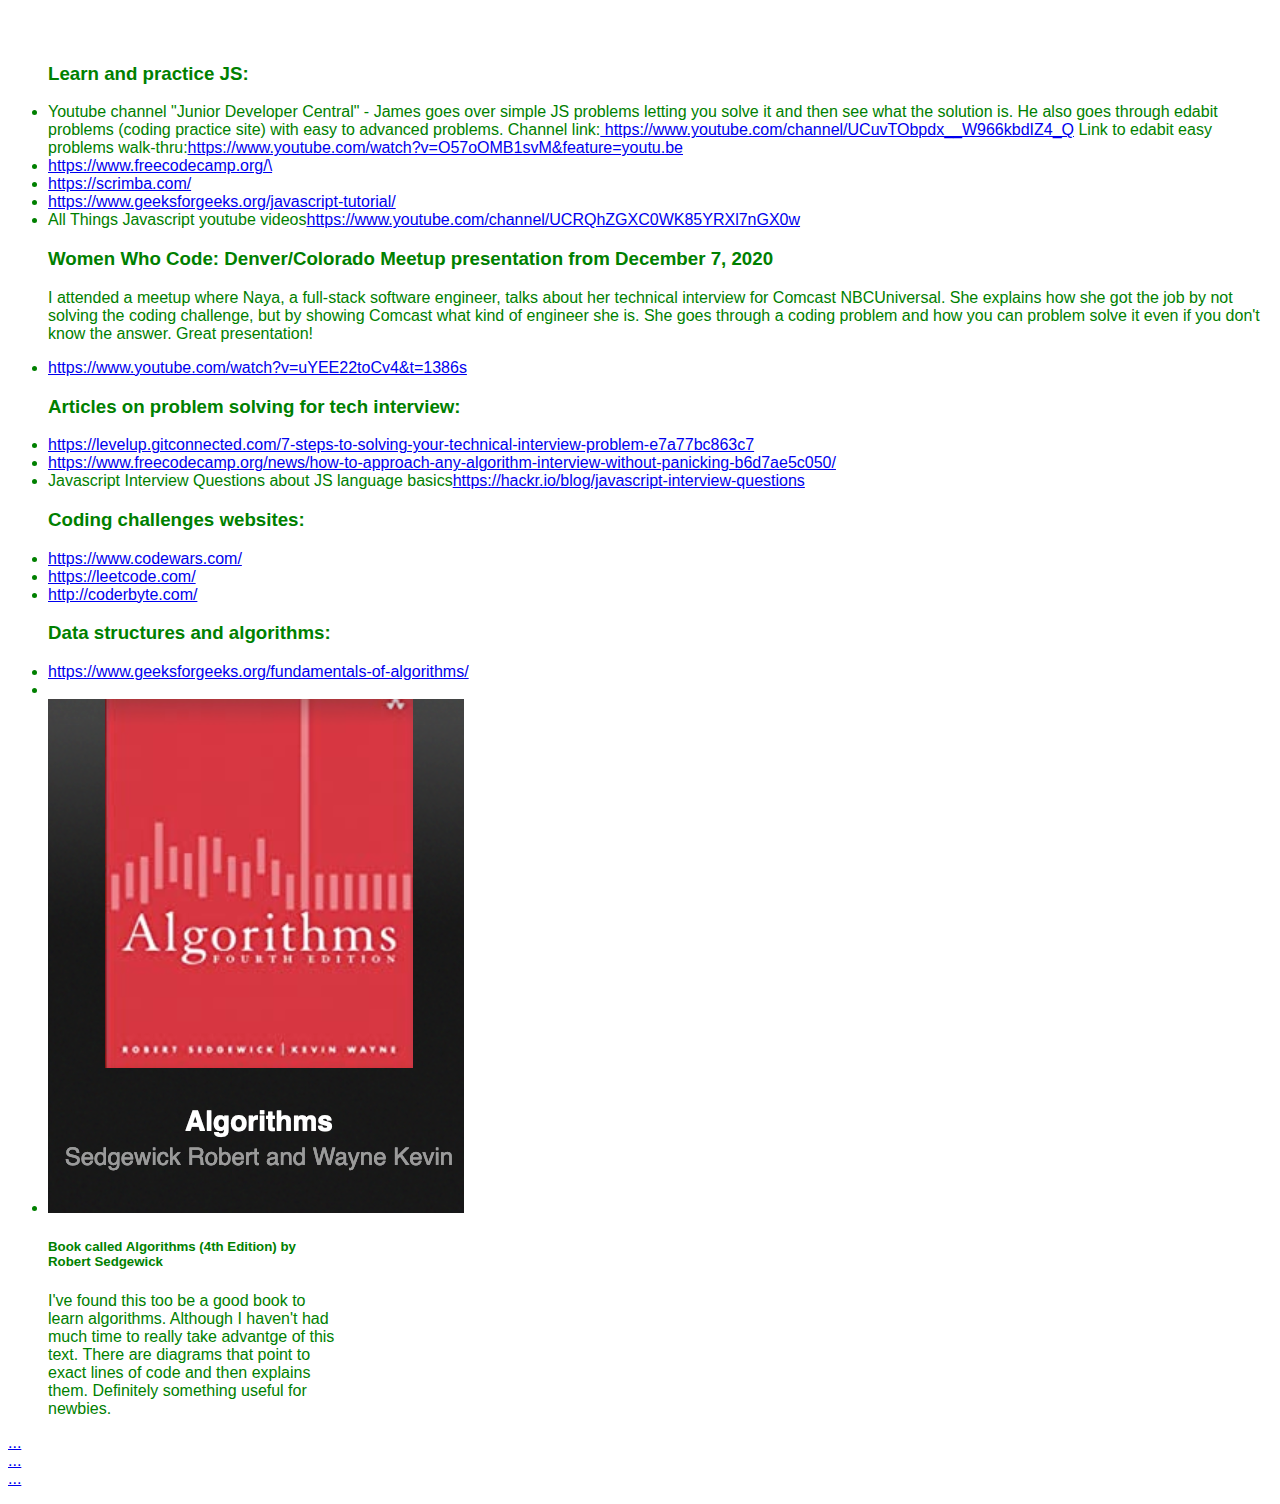
==== commit 85aefd5a: "adding another resource" ====
--- a/index.html
+++ b/index.html
@@ -10,199 +10,90 @@
     <meta name="keywords" content="HTML, CSS, JavaScript, technical interview, interview, coding problems">
     <meta name="author" content="Kimi Rettig">
     <meta name="viewport" content="width=device-width, initial-scale=1.0">
-    <link href="/Users/kimicodes/Desktop/vschool meetup/js-practice-resources/styles.css" rel="stylesheet">
+    <link rel="stylesheet" href="https://tackle-the-teach-interview-meetup.github.io/js-practice-resources/styles.css">
 
-    <link href="https://cdn.jsdelivr.net/npm/bootstrap@5.0.0-beta1/dist/css/bootstrap.min.css" rel="stylesheet"
+    <link
+        href="https://cdn.jsdelivr.net/npm/bootstrap@5.0.0-beta1/dist/css/bootstrap.min.css" rel="stylesheet"
         integrity="sha384-giJF6kkoqNQ00vy+HMDP7azOuL0xtbfIcaT9wjKHr8RbDVddVHyTfAAsrekwKmP1" crossorigin="anonymous">
 </head>
 
 <body>
+  
+    <div class="container">
+    
+                <div class="row">
 
-    <div class="container">
+                    <div class="col">
+        
+                    </div>
+                    <div class="col-8 mt5">
+                        <br></br><p></p>
+                        <ul>
+                            <h3>Learn and practice JS:</h3>
+                            <li>Youtube channel "Junior Developer Central" - James goes over simple JS problems letting you solve it and then see what the solution is. He also goes through edabit problems (coding practice site) with easy to advanced problems. Channel link:<a href="https://www.youtube.com/channel/UCuvTObpdx__W966kbdIZ4_Q"> https://www.youtube.com/channel/UCuvTObpdx__W966kbdIZ4_Q</a> Link to edabit easy problems walk-thru:<a href="https://www.youtube.com/watch?v=O57oOMB1svM&feature=youtu.be">https://www.youtube.com/watch?v=O57oOMB1svM&feature=youtu.be</a></li>
+                            <li><a target="_blank" href="https://www.freecodecamp.org/">https://www.freecodecamp.org/\</a></li>
+                            <li><a target="_blank" href="https://scrimba.com/">https://scrimba.com/</a> </li>
+                            <li><a target="_blank" 
+                                    href="https://www.geeksforgeeks.org/javascript-tutorial/">https://www.geeksforgeeks.org/javascript-tutorial/</a>
+                            </li>
+                            <li>All Things Javascript youtube videos<a href="https://www.youtube.com/channel/UCRQhZGXC0WK85YRXl7nGX0w">https://www.youtube.com/channel/UCRQhZGXC0WK85YRXl7nGX0w</a></li>
+        
+                        </ul>
 
-        <div class="row">
+                        <ul>
+                            <h3>Women Who Code: Denver/Colorado Meetup presentation from December 7, 2020</h3>
+                            <p>I attended a meetup where Naya, a full-stack software engineer, talks about her technical interview for Comcast NBCUniversal. She explains how she got the job by not solving the coding challenge, but by showing Comcast what kind of engineer she is. She goes through a coding problem and how you can problem solve it even if you don't know the answer. Great presentation! </p>
+                            <li><a target="_blank" href="https://www.youtube.com/watch?v=uYEE22toCv4&t=1386s">https://www.youtube.com/watch?v=uYEE22toCv4&t=1386s</a></li>
+                         
+                        </ul>
+        
+                        <ul>
+                            <h3>Articles on problem solving for tech interview:</h3>
+                            <li><a target="_blank"  href="https://levelup.gitconnected.com/7-steps-to-solving-your-technical-interview-problem-e7a77bc863c7">https://levelup.gitconnected.com/7-steps-to-solving-your-technical-interview-problem-e7a77bc863c7 </a>
+                            </li>
+                            
+                            <li><a target="_blank"  href="https://www.freecodecamp.org/news/how-to-approach-any-algorithm-interview-without-panicking-b6d7ae5c050/">https://www.freecodecamp.org/news/how-to-approach-any-algorithm-interview-without-panicking-b6d7ae5c050/</a></li>
+                            <li>Javascript Interview Questions about JS language basics<a href="https://hackr.io/blog/javascript-interview-questions" target="_blank">https://hackr.io/blog/javascript-interview-questions</a></li>
+                        </ul>
+        
+         
+                        <ul>
+                            <h3>Coding challenges websites:</h3>
+                            <li><a target="_blank"  href="https://www.codewars.com/"> https://www.codewars.com/ </a></li>
+                            <li><a target="_blank"  href="https://leetcode.com/">https://leetcode.com/ </a></li>
+                            <li><a target="_blank"  href="http://coderbyte.com/">http://coderbyte.com/ </a></li>
+                            
+                        </ul>
 
-            <div class="col-2">
-
-            </div>
-            <div class="col-8 mt5">
-                <br></br>
-                <p></p>
-                <ul>
-                    <h3>Learn and practice JS:</h3>
-                    <li><a target="_blank" href="https://www.freecodecamp.org/">https://www.freecodecamp.org/\</a></li>
-                    <li><a target="_blank" href="https://scrimba.com/">https://scrimba.com/</a> </li>
-                    <li><a target="_blank"
-                            href="https://www.geeksforgeeks.org/javascript-tutorial/">https://www.geeksforgeeks.org/javascript-tutorial/</a>
-                    </li>
-                    <li>All Things Javascript youtube videos<a
-                            href="https://www.youtube.com/channel/UCRQhZGXC0WK85YRXl7nGX0w">https://www.youtube.com/channel/UCRQhZGXC0WK85YRXl7nGX0w</a>
-                    </li>
-
-                </ul>
-
-                <ul>
-                    <h3>Women Who Code: Denver/Colorado Meetup presentation from December 7, 2020</h3>
-                    <p>I attended a meetup where Naya, a full-stack software engineer, talks about her technical
-                        interview for Comcast NBCUniversal. She explains how she got the job by not solving the coding
-                        challenge, but by showing Comcast what kind of engineer she is. She goes through a coding
-                        problem and how you can problem solve it even if you don't know the answer. Great presentation!
-                    </p>
-                    <li><a target="_blank"
-                            href="https://www.youtube.com/watch?v=uYEE22toCv4&t=1386s">https://www.youtube.com/watch?v=uYEE22toCv4&t=1386s</a>
-                    </li>
-
-                </ul>
-
-                <ul>
-                    <h3>Articles on problem solving for tech interview:</h3>
-                    <li><a target="_blank"
-                            href="https://levelup.gitconnected.com/7-steps-to-solving-your-technical-interview-problem-e7a77bc863c7">https://levelup.gitconnected.com/7-steps-to-solving-your-technical-interview-problem-e7a77bc863c7
-                        </a>
-                    </li>
-
-                    <li><a target="_blank"
-                            href="https://www.freecodecamp.org/news/how-to-approach-any-algorithm-interview-without-panicking-b6d7ae5c050/">https://www.freecodecamp.org/news/how-to-approach-any-algorithm-interview-without-panicking-b6d7ae5c050/</a>
-                    </li>
-                    <li>Javascript Interview Questions about JS language basics<a
-                            href="https://hackr.io/blog/javascript-interview-questions"
-                            target="_blank">https://hackr.io/blog/javascript-interview-questions</a></li>
-                </ul>
-
-
-                <ul>
-                    <h3>Coding challenges websites:</h3>
-                    <li><a target="_blank" href="https://www.codewars.com/"> https://www.codewars.com/ </a></li>
-                    <li><a target="_blank" href="https://leetcode.com/">https://leetcode.com/ </a></li>
-                    <li><a target="_blank" href="http://coderbyte.com/">http://coderbyte.com/ </a></li>
-
-                </ul>
-
-                <ul>
-                    <h3>Data structures and algorithms:</h3>
-                    <li><a target="_blank"
-                            href="https://www.geeksforgeeks.org/fundamentals-of-algorithms/">https://www.geeksforgeeks.org/fundamentals-of-algorithms/
-                        </a></li>
-                    <li></li>
-                    <li>
-                        <div class="card" style="width: 18rem;">
-                            <img class="card-img-top" src="book.png" alt="Card image cap">
-                            <div class="card-body">
-                                <h5 class="card-title">Book called Algorithms (4th Edition) by Robert Sedgewick</h5>
-                                <p class="card-text">I've found this too be a good book to learn algorithms. Although I
-                                    haven't had much time to really take advantge of this text. There are diagrams that
-                                    point to exact lines of code and then explains them. Definitely something useful for
-                                    newbies.</p>
-                                <a target="_blank" href="https://www.amazon.com/Algorithms-4th-Robert-Sedgewick/dp/032157351X</a>
+                        <ul>
+                            <h3>Data structures and algorithms:</h3>
+                            <li><a target="_blank"  href="https://www.geeksforgeeks.org/fundamentals-of-algorithms/">https://www.geeksforgeeks.org/fundamentals-of-algorithms/  </a></li>
+                            <li></li>
+                            <li><div class="card" style="width: 18rem;">
+                                <img class="card-img-top" src="book.png" alt="Card image cap">
+                                <div class="card-body">
+                                  <h5 class="card-title">Book called Algorithms (4th Edition) by Robert Sedgewick</h5>
+                                  <p class="card-text">I've found this too be a good book to learn algorithms. Although I haven't had much time to really take advantge of this text. There are diagrams that point to exact lines of code and then explains them. Definitely something useful for newbies.</p>
+                                  <a target="_blank" href="https://www.amazon.com/Algorithms-4th-Robert-Sedgewick/dp/032157351X</a>
                                 </div>
                               </div></li>
 
                         </ul>
                     </div>
-                    <div class=" col">
-
-                            </div>
-                        </div>
-
-                        <div class="col-2">
-
-                        </div>
-                        <div class="col-8 mt5">
-                            <br></br>
-                            <p></p>
-                            <ul>
-                                <h3>Learn and practice JS:</h3>
-                                <li><a target="_blank"
-                                        href="https://www.freecodecamp.org/">https://www.freecodecamp.org/\</a></li>
-                                <li><a target="_blank" href="https://scrimba.com/">https://scrimba.com/</a> </li>
-                                <li><a target="_blank"
-                                        href="https://www.geeksforgeeks.org/javascript-tutorial/">https://www.geeksforgeeks.org/javascript-tutorial/</a>
-                                </li>
-
-                            </ul>
-
-                            <ul>
-                                <h3>Women Who Code: Denver/Colorado Meetup presentation from December 7, 2020</h3>
-                                <p>I attended a meetup where Naya, a full-stack software engineer, talks about her
-                                    technical
-                                    interview for Comcast NBCUniversal. She explains how she got the job by not solving
-                                    the coding
-                                    challenge, but by showing Comcast what kind of engineer she is. She goes through a
-                                    coding
-                                    problem and how you can problem solve it even if you don't know the answer. Great
-                                    presentation!
-                                </p>
-                                <li><a target="_blank"
-                                        href="https://www.youtube.com/watch?v=uYEE22toCv4&t=1386s">https://www.youtube.com/watch?v=uYEE22toCv4&t=1386s</a>
-                                </li>
-
-                            </ul>
-
-                            <ul>
-                                <h3>Articles on problem solving for tech interview:</h3>
-                                <li><a target="_blank"
-                                        href="https://levelup.gitconnected.com/7-steps-to-solving-your-technical-interview-problem-e7a77bc863c7">https://levelup.gitconnected.com/7-steps-to-solving-your-technical-interview-problem-e7a77bc863c7
-                                    </a>
-                                </li>
-
-                                <li><a target="_blank"
-                                        href="https://www.freecodecamp.org/news/how-to-approach-any-algorithm-interview-without-panicking-b6d7ae5c050/">https://www.freecodecamp.org/news/how-to-approach-any-algorithm-interview-without-panicking-b6d7ae5c050/</a>
-                                </li>
-                            </ul>
-
-
-                            <ul>
-                                <h3>Coding challenges websites:</h3>
-                                <li><a target="_blank" href="https://www.codewars.com/"> https://www.codewars.com/ </a>
-                                </li>
-                                <li><a target="_blank" href="https://leetcode.com/">https://leetcode.com/ </a></li>
-                                <li><a target="_blank" href="http://coderbyte.com/">http://coderbyte.com/ </a></li>
-
-                            </ul>
-
-                            <ul>
-                                <h3>Data structures and algorithms:</h3>
-                                <li><a target="_blank"
-                                        href="https://www.geeksforgeeks.org/fundamentals-of-algorithms/">https://www.geeksforgeeks.org/fundamentals-of-algorithms/
-                                    </a></li>
-                                <li></li>
-                                <li>
-                                    <div class="card" style="width: 18rem;">
-                                        <img class="card-img-top" src="book.png" alt="Card image cap">
-                                        <div class="card-body">
-                                            <h5 class="card-title">Book called Algorithms (4th Edition) by Robert
-                                                Sedgewick</h5>
-                                            <p class="card-text">I've found this too be a good book to learn algorithms.
-                                                Although I
-                                                haven't had much time to really take advantge of this text. There are
-                                                diagrams that
-                                                point to exact lines of code and then explains them. Definitely
-                                                something useful for
-                                                newbies.</p>
-                                            <a target="_blank"
-                                                href="https://www.amazon.com/Algorithms-4th-Robert-Sedgewick/dp/032157351X/ref=sr_1_3?dchild=1&gclid=CjwKCAiAoOz-BRBdEiwAyuvA68eCIc3rzvzco3iocglLDn0Fj4oWiGTU7qbpgKJhA80cp6ZUBU6oXhoCE_UQAvD_BwE&hvadid=241895278922&hvdev=c&hvlocphy=9060373&hvnetw=g&hvqmt=e&hvrand=3375161175553410110&hvtargid=kwd-6886064973&hydadcr=16407_10303922&keywords=algorithms+robert+sedgewick&qid=1608255729&sr=8-3&tag=googhydr-20">https://www.amazon.com/Algorithms-4th-Robert-Sedgewick/dp/032157351X/ref=sr_1_3?dchild=1&gclid=CjwKCAiAoOz-BRBdEiwAyuvA68eCIc3rzvzco3iocglLDn0Fj4oWiGTU7qbpgKJhA80cp6ZUBU6oXhoCE_UQAvD_BwE&hvadid=241895278922&hvdev=c&hvlocphy=9060373&hvnetw=g&hvqmt=e&hvrand=3375161175553410110&hvtargid=kwd-6886064973&hydadcr=16407_10303922&keywords=algorithms+robert+sedgewick&qid=1608255729&sr=8-3&tag=googhydr-20</a>
-                                        </div>
-                                    </div>
-                                </li>
-
-                            </ul>
-                        </div>
-                        <div class="col">
-
-                        </div>
-            </div>
+                    <div class="col">
+        
+                    </div>
+                </div>
 
 
 
-        </div>
-        <div class="tab-pane fade" id="v-pills-profile" role="tabpanel" aria-labelledby="v-pills-profile-tab">...</div>
-        <div class="tab-pane fade" id="v-pills-messages" role="tabpanel" aria-labelledby="v-pills-messages-tab">...
-        </div>
-        <div class="tab-pane fade" id="v-pills-settings" role="tabpanel" aria-labelledby="v-pills-settings-tab">...
-        </div>
-    </div>
+            </div>
+            <div class="tab-pane fade" id="v-pills-profile" role="tabpanel" aria-labelledby="v-pills-profile-tab">...</div>
+            <div class="tab-pane fade" id="v-pills-messages" role="tabpanel" aria-labelledby="v-pills-messages-tab">...</div>
+            <div class="tab-pane fade" id="v-pills-settings" role="tabpanel" aria-labelledby="v-pills-settings-tab">...</div>
+          </div>
 
-
+      
     </div>
 
 
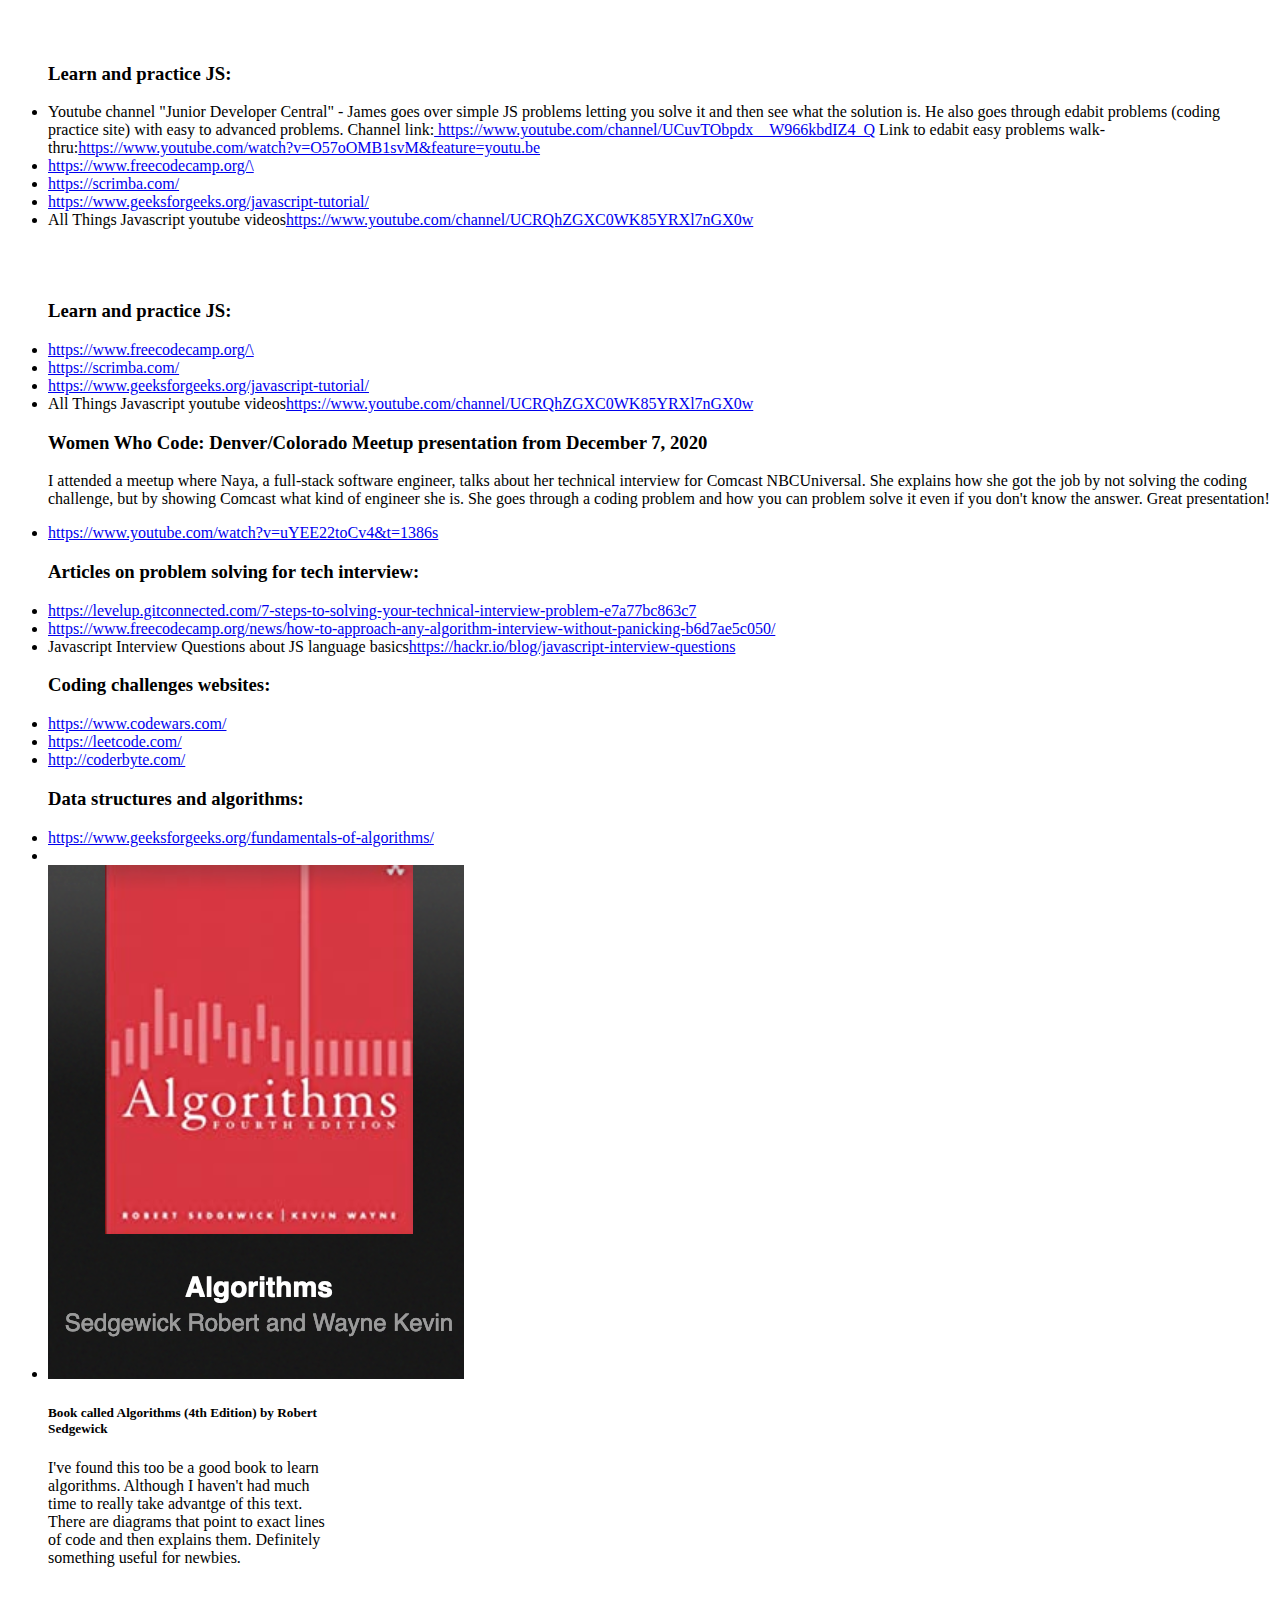
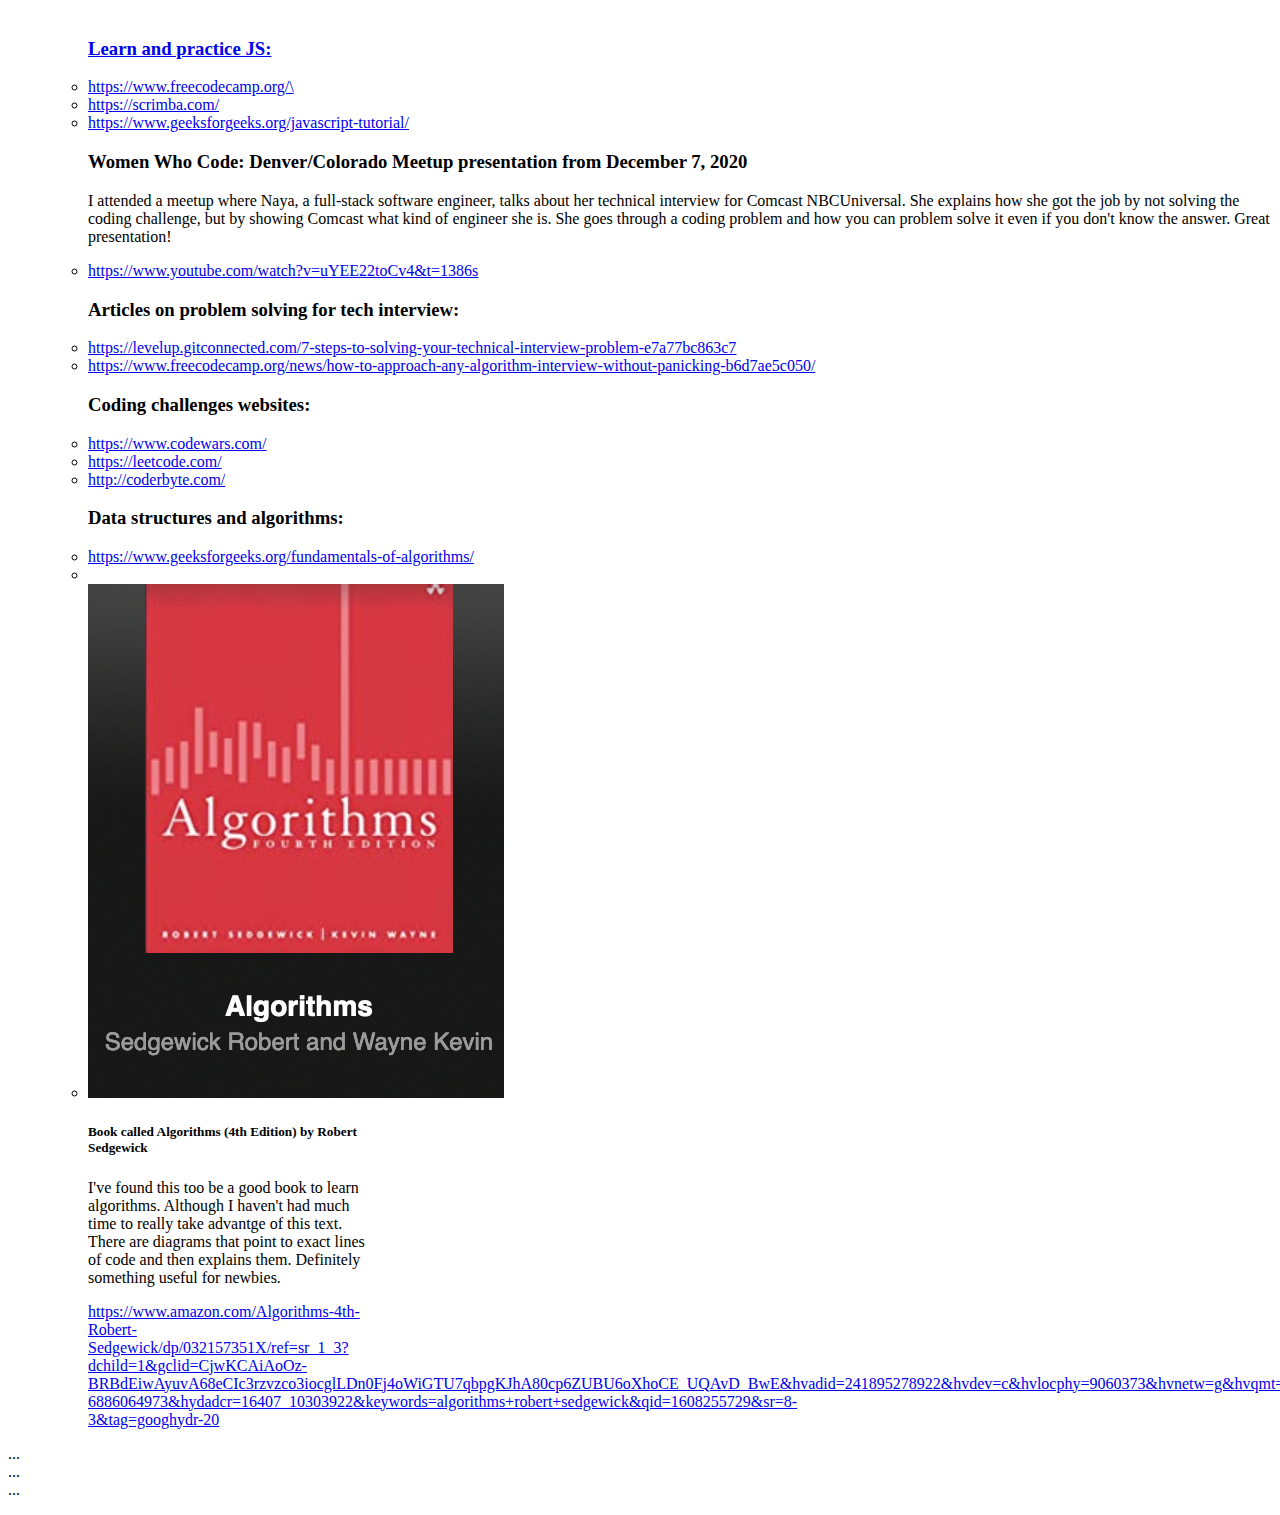
==== commit 7ae08dbe: "Merge branch 'master' of https://github.com/Tackle-the-Teach-Interview-meetup/js-practice-resources" ====
--- a/index.html
+++ b/index.html
@@ -10,18 +10,15 @@
     <meta name="keywords" content="HTML, CSS, JavaScript, technical interview, interview, coding problems">
     <meta name="author" content="Kimi Rettig">
     <meta name="viewport" content="width=device-width, initial-scale=1.0">
-    <link rel="stylesheet" href="https://tackle-the-teach-interview-meetup.github.io/js-practice-resources/styles.css">
-
-    <link
-        href="https://cdn.jsdelivr.net/npm/bootstrap@5.0.0-beta1/dist/css/bootstrap.min.css" rel="stylesheet"
+    <link href="/Users/kimicodes/Desktop/vschool meetup/js-practice-resources/styles.css" rel="stylesheet">
+
+    <link href="https://cdn.jsdelivr.net/npm/bootstrap@5.0.0-beta1/dist/css/bootstrap.min.css" rel="stylesheet"
         integrity="sha384-giJF6kkoqNQ00vy+HMDP7azOuL0xtbfIcaT9wjKHr8RbDVddVHyTfAAsrekwKmP1" crossorigin="anonymous">
 </head>
 
 <body>
-  
+
     <div class="container">
-    
-                <div class="row">
 
                     <div class="col">
         
@@ -40,60 +37,187 @@
         
                         </ul>
 
-                        <ul>
-                            <h3>Women Who Code: Denver/Colorado Meetup presentation from December 7, 2020</h3>
-                            <p>I attended a meetup where Naya, a full-stack software engineer, talks about her technical interview for Comcast NBCUniversal. She explains how she got the job by not solving the coding challenge, but by showing Comcast what kind of engineer she is. She goes through a coding problem and how you can problem solve it even if you don't know the answer. Great presentation! </p>
-                            <li><a target="_blank" href="https://www.youtube.com/watch?v=uYEE22toCv4&t=1386s">https://www.youtube.com/watch?v=uYEE22toCv4&t=1386s</a></li>
-                         
-                        </ul>
-        
-                        <ul>
-                            <h3>Articles on problem solving for tech interview:</h3>
-                            <li><a target="_blank"  href="https://levelup.gitconnected.com/7-steps-to-solving-your-technical-interview-problem-e7a77bc863c7">https://levelup.gitconnected.com/7-steps-to-solving-your-technical-interview-problem-e7a77bc863c7 </a>
-                            </li>
-                            
-                            <li><a target="_blank"  href="https://www.freecodecamp.org/news/how-to-approach-any-algorithm-interview-without-panicking-b6d7ae5c050/">https://www.freecodecamp.org/news/how-to-approach-any-algorithm-interview-without-panicking-b6d7ae5c050/</a></li>
-                            <li>Javascript Interview Questions about JS language basics<a href="https://hackr.io/blog/javascript-interview-questions" target="_blank">https://hackr.io/blog/javascript-interview-questions</a></li>
-                        </ul>
-        
-         
-                        <ul>
-                            <h3>Coding challenges websites:</h3>
-                            <li><a target="_blank"  href="https://www.codewars.com/"> https://www.codewars.com/ </a></li>
-                            <li><a target="_blank"  href="https://leetcode.com/">https://leetcode.com/ </a></li>
-                            <li><a target="_blank"  href="http://coderbyte.com/">http://coderbyte.com/ </a></li>
-                            
-                        </ul>
-
-                        <ul>
-                            <h3>Data structures and algorithms:</h3>
-                            <li><a target="_blank"  href="https://www.geeksforgeeks.org/fundamentals-of-algorithms/">https://www.geeksforgeeks.org/fundamentals-of-algorithms/  </a></li>
-                            <li></li>
-                            <li><div class="card" style="width: 18rem;">
-                                <img class="card-img-top" src="book.png" alt="Card image cap">
-                                <div class="card-body">
-                                  <h5 class="card-title">Book called Algorithms (4th Edition) by Robert Sedgewick</h5>
-                                  <p class="card-text">I've found this too be a good book to learn algorithms. Although I haven't had much time to really take advantge of this text. There are diagrams that point to exact lines of code and then explains them. Definitely something useful for newbies.</p>
-                                  <a target="_blank" href="https://www.amazon.com/Algorithms-4th-Robert-Sedgewick/dp/032157351X</a>
+            <div class="col-2">
+
+            </div>
+            <div class="col-8 mt5">
+                <br></br>
+                <p></p>
+                <ul>
+                    <h3>Learn and practice JS:</h3>
+                    <li><a target="_blank" href="https://www.freecodecamp.org/">https://www.freecodecamp.org/\</a></li>
+                    <li><a target="_blank" href="https://scrimba.com/">https://scrimba.com/</a> </li>
+                    <li><a target="_blank"
+                            href="https://www.geeksforgeeks.org/javascript-tutorial/">https://www.geeksforgeeks.org/javascript-tutorial/</a>
+                    </li>
+                    <li>All Things Javascript youtube videos<a
+                            href="https://www.youtube.com/channel/UCRQhZGXC0WK85YRXl7nGX0w">https://www.youtube.com/channel/UCRQhZGXC0WK85YRXl7nGX0w</a>
+                    </li>
+
+                </ul>
+
+                <ul>
+                    <h3>Women Who Code: Denver/Colorado Meetup presentation from December 7, 2020</h3>
+                    <p>I attended a meetup where Naya, a full-stack software engineer, talks about her technical
+                        interview for Comcast NBCUniversal. She explains how she got the job by not solving the coding
+                        challenge, but by showing Comcast what kind of engineer she is. She goes through a coding
+                        problem and how you can problem solve it even if you don't know the answer. Great presentation!
+                    </p>
+                    <li><a target="_blank"
+                            href="https://www.youtube.com/watch?v=uYEE22toCv4&t=1386s">https://www.youtube.com/watch?v=uYEE22toCv4&t=1386s</a>
+                    </li>
+
+                </ul>
+
+                <ul>
+                    <h3>Articles on problem solving for tech interview:</h3>
+                    <li><a target="_blank"
+                            href="https://levelup.gitconnected.com/7-steps-to-solving-your-technical-interview-problem-e7a77bc863c7">https://levelup.gitconnected.com/7-steps-to-solving-your-technical-interview-problem-e7a77bc863c7
+                        </a>
+                    </li>
+
+                    <li><a target="_blank"
+                            href="https://www.freecodecamp.org/news/how-to-approach-any-algorithm-interview-without-panicking-b6d7ae5c050/">https://www.freecodecamp.org/news/how-to-approach-any-algorithm-interview-without-panicking-b6d7ae5c050/</a>
+                    </li>
+                    <li>Javascript Interview Questions about JS language basics<a
+                            href="https://hackr.io/blog/javascript-interview-questions"
+                            target="_blank">https://hackr.io/blog/javascript-interview-questions</a></li>
+                </ul>
+
+
+                <ul>
+                    <h3>Coding challenges websites:</h3>
+                    <li><a target="_blank" href="https://www.codewars.com/"> https://www.codewars.com/ </a></li>
+                    <li><a target="_blank" href="https://leetcode.com/">https://leetcode.com/ </a></li>
+                    <li><a target="_blank" href="http://coderbyte.com/">http://coderbyte.com/ </a></li>
+
+                </ul>
+
+                <ul>
+                    <h3>Data structures and algorithms:</h3>
+                    <li><a target="_blank"
+                            href="https://www.geeksforgeeks.org/fundamentals-of-algorithms/">https://www.geeksforgeeks.org/fundamentals-of-algorithms/
+                        </a></li>
+                    <li></li>
+                    <li>
+                        <div class="card" style="width: 18rem;">
+                            <img class="card-img-top" src="book.png" alt="Card image cap">
+                            <div class="card-body">
+                                <h5 class="card-title">Book called Algorithms (4th Edition) by Robert Sedgewick</h5>
+                                <p class="card-text">I've found this too be a good book to learn algorithms. Although I
+                                    haven't had much time to really take advantge of this text. There are diagrams that
+                                    point to exact lines of code and then explains them. Definitely something useful for
+                                    newbies.</p>
+                                <a target="_blank" href="https://www.amazon.com/Algorithms-4th-Robert-Sedgewick/dp/032157351X</a>
                                 </div>
                               </div></li>
 
                         </ul>
                     </div>
-                    <div class="col">
-        
-                    </div>
-                </div>
-
-
-
+                    <div class=" col">
+
+                            </div>
+                        </div>
+
+                        <div class="col-2">
+
+                        </div>
+                        <div class="col-8 mt5">
+                            <br></br>
+                            <p></p>
+                            <ul>
+                                <h3>Learn and practice JS:</h3>
+                                <li><a target="_blank"
+                                        href="https://www.freecodecamp.org/">https://www.freecodecamp.org/\</a></li>
+                                <li><a target="_blank" href="https://scrimba.com/">https://scrimba.com/</a> </li>
+                                <li><a target="_blank"
+                                        href="https://www.geeksforgeeks.org/javascript-tutorial/">https://www.geeksforgeeks.org/javascript-tutorial/</a>
+                                </li>
+
+                            </ul>
+
+                            <ul>
+                                <h3>Women Who Code: Denver/Colorado Meetup presentation from December 7, 2020</h3>
+                                <p>I attended a meetup where Naya, a full-stack software engineer, talks about her
+                                    technical
+                                    interview for Comcast NBCUniversal. She explains how she got the job by not solving
+                                    the coding
+                                    challenge, but by showing Comcast what kind of engineer she is. She goes through a
+                                    coding
+                                    problem and how you can problem solve it even if you don't know the answer. Great
+                                    presentation!
+                                </p>
+                                <li><a target="_blank"
+                                        href="https://www.youtube.com/watch?v=uYEE22toCv4&t=1386s">https://www.youtube.com/watch?v=uYEE22toCv4&t=1386s</a>
+                                </li>
+
+                            </ul>
+
+                            <ul>
+                                <h3>Articles on problem solving for tech interview:</h3>
+                                <li><a target="_blank"
+                                        href="https://levelup.gitconnected.com/7-steps-to-solving-your-technical-interview-problem-e7a77bc863c7">https://levelup.gitconnected.com/7-steps-to-solving-your-technical-interview-problem-e7a77bc863c7
+                                    </a>
+                                </li>
+
+                                <li><a target="_blank"
+                                        href="https://www.freecodecamp.org/news/how-to-approach-any-algorithm-interview-without-panicking-b6d7ae5c050/">https://www.freecodecamp.org/news/how-to-approach-any-algorithm-interview-without-panicking-b6d7ae5c050/</a>
+                                </li>
+                            </ul>
+
+
+                            <ul>
+                                <h3>Coding challenges websites:</h3>
+                                <li><a target="_blank" href="https://www.codewars.com/"> https://www.codewars.com/ </a>
+                                </li>
+                                <li><a target="_blank" href="https://leetcode.com/">https://leetcode.com/ </a></li>
+                                <li><a target="_blank" href="http://coderbyte.com/">http://coderbyte.com/ </a></li>
+
+                            </ul>
+
+                            <ul>
+                                <h3>Data structures and algorithms:</h3>
+                                <li><a target="_blank"
+                                        href="https://www.geeksforgeeks.org/fundamentals-of-algorithms/">https://www.geeksforgeeks.org/fundamentals-of-algorithms/
+                                    </a></li>
+                                <li></li>
+                                <li>
+                                    <div class="card" style="width: 18rem;">
+                                        <img class="card-img-top" src="book.png" alt="Card image cap">
+                                        <div class="card-body">
+                                            <h5 class="card-title">Book called Algorithms (4th Edition) by Robert
+                                                Sedgewick</h5>
+                                            <p class="card-text">I've found this too be a good book to learn algorithms.
+                                                Although I
+                                                haven't had much time to really take advantge of this text. There are
+                                                diagrams that
+                                                point to exact lines of code and then explains them. Definitely
+                                                something useful for
+                                                newbies.</p>
+                                            <a target="_blank"
+                                                href="https://www.amazon.com/Algorithms-4th-Robert-Sedgewick/dp/032157351X/ref=sr_1_3?dchild=1&gclid=CjwKCAiAoOz-BRBdEiwAyuvA68eCIc3rzvzco3iocglLDn0Fj4oWiGTU7qbpgKJhA80cp6ZUBU6oXhoCE_UQAvD_BwE&hvadid=241895278922&hvdev=c&hvlocphy=9060373&hvnetw=g&hvqmt=e&hvrand=3375161175553410110&hvtargid=kwd-6886064973&hydadcr=16407_10303922&keywords=algorithms+robert+sedgewick&qid=1608255729&sr=8-3&tag=googhydr-20">https://www.amazon.com/Algorithms-4th-Robert-Sedgewick/dp/032157351X/ref=sr_1_3?dchild=1&gclid=CjwKCAiAoOz-BRBdEiwAyuvA68eCIc3rzvzco3iocglLDn0Fj4oWiGTU7qbpgKJhA80cp6ZUBU6oXhoCE_UQAvD_BwE&hvadid=241895278922&hvdev=c&hvlocphy=9060373&hvnetw=g&hvqmt=e&hvrand=3375161175553410110&hvtargid=kwd-6886064973&hydadcr=16407_10303922&keywords=algorithms+robert+sedgewick&qid=1608255729&sr=8-3&tag=googhydr-20</a>
+                                        </div>
+                                    </div>
+                                </li>
+
+                            </ul>
+                        </div>
+                        <div class="col">
+
+                        </div>
             </div>
-            <div class="tab-pane fade" id="v-pills-profile" role="tabpanel" aria-labelledby="v-pills-profile-tab">...</div>
-            <div class="tab-pane fade" id="v-pills-messages" role="tabpanel" aria-labelledby="v-pills-messages-tab">...</div>
-            <div class="tab-pane fade" id="v-pills-settings" role="tabpanel" aria-labelledby="v-pills-settings-tab">...</div>
-          </div>
-
-      
+
+
+
+        </div>
+        <div class="tab-pane fade" id="v-pills-profile" role="tabpanel" aria-labelledby="v-pills-profile-tab">...</div>
+        <div class="tab-pane fade" id="v-pills-messages" role="tabpanel" aria-labelledby="v-pills-messages-tab">...
+        </div>
+        <div class="tab-pane fade" id="v-pills-settings" role="tabpanel" aria-labelledby="v-pills-settings-tab">...
+        </div>
+    </div>
+
+
     </div>
 
 
